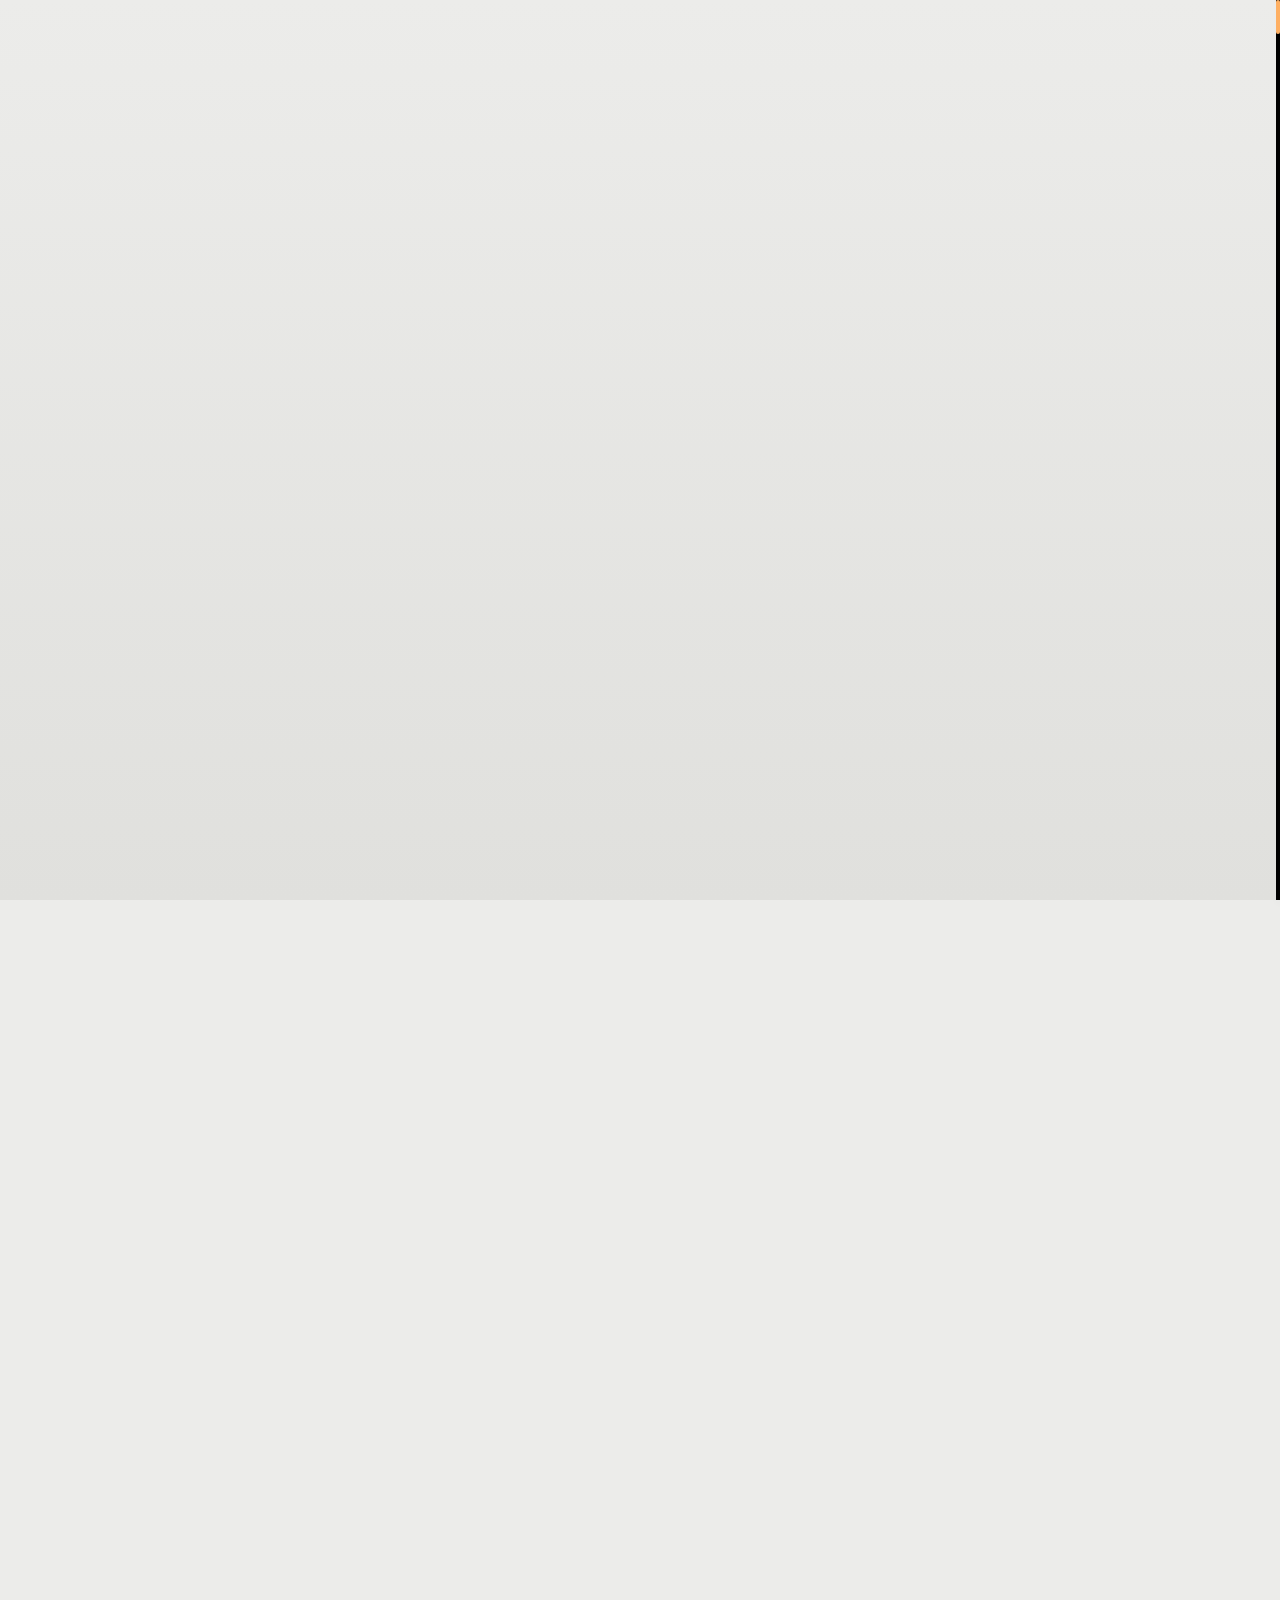
==== contact-frl.html @ 82b8daf8 "Added new template" ====
<!DOCTYPE html>
<html lang="zxx">

<head>

    <meta charset="UTF-8">
    <meta name="viewport" content="width=device-width, initial-scale=1.0">
    <meta http-equiv="X-UA-Compatible" content="ie=edge">

    <!-- grid css -->
    <link rel="stylesheet" href="css/plugins/bootstrap-grid.css">
    <!-- font awesome css -->
    <link rel="stylesheet" href="css/plugins/fontawesome.min.css">
    <!-- swiper css -->
    <link rel="stylesheet" href="css/plugins/swiper.min.css">
    <!-- okai css -->
    <link rel="stylesheet" href="css/style-friendly.css">
    <!-- page title -->
    <title>Pixy</title>

</head>

<body>

    <!-- wrapper -->
    <div id="smooth-wrapper" class="mil-page-wrapper">

        <div id="swup-opm"></div>

        <!-- cursor -->
        <div class="mil-cursor-follower"></div>
        <!-- cursor end -->

        <!-- preloader -->
        <div class="mil-preloader">
            <div class="mil-preloader-animation">
                <div class="mil-pos-abs mil-animation-1">
                    <p class="mil-head1 mil-m1">Pioneering</p>
                    <p class="mil-head1 mil-a2">Creative</p>
                    <p class="mil-head1 mil-m1">Excellence</p>
                </div>
                <div class="mil-pos-abs mil-animation-2">
                    <div class="mil-reveal-frame">
                        <p class="mil-reveal-box"></p>
                        <p class="mil-head1 mil-m1">pixy.com</p>
                    </div>
                </div>
            </div>
        </div>
        <!-- preloader end -->

        <!-- scroll progress -->
        <div class="mil-progress-track">
            <div class="mil-progress"></div>
        </div>
        <!-- scroll progress end -->

        <!-- fixed elements -->
        <div class="mil-fixed">
            <div class="mil-top-panel">
                <div class="mil-left-side mil-type-1 mil-tp-transition" id="swupTpLeft">
                    <a href="#top" class="mil-logo mil-scroll-to" data-no-swup>
                        <i class="far fa-cube"></i>
                        <span>Pixy</span>
                    </a>
                </div>
                <div class="mil-buttons-tp-frame mil-c-gone">
                    <p class="mil-stylized mil-m1 mil-phone"><span class="mil-m2">Phone:</span> +28 (054) 167 xx 77</p>
                    <div class="mil-buttons">
                        <a href="contact-frl.html" class="mil-tp-btn"><i class="fal fa-envelope"></i></a>
                        <div class="mil-tp-btn">
                            <div class="mil-menu-btn"><span></span></div>
                        </div>
                    </div>
                </div>
            </div>

            <div class="mil-menu-frame">
                <div class="mil-menu-window">
                    <div class="mil-menu-section mil-inner-scroll" id="swupMenu">
                        <ul class="mil-main-menu mil-c-gone">
                            <li class="mil-has-children">
                                <a href="#.">Template style</a>
                                <ul>
                                    <li class="mil-current"><a href="home-1.html" target="_blank" data-no-swup>Friendly</a></li>
                                    <li><a href="home-4.html" target="_blank" data-no-swup>Stylish</a></li>
                                </ul>
                            </li>
                            <li class="mil-has-children">
                                <a href="#.">Home type</a>
                                <ul>
                                    <li><a href="home-1.html">Corporate</a></li>
                                    <li><a href="home-2.html">Agency</a></li>
                                    <li><a href="home-3.html">Personal</a></li>
                                </ul>
                            </li>
                            <li class="mil-has-children">
                                <a href="#.">Portfolio</a>
                                <ul>
                                    <li><a href="portfolio-1-frl.html">Grid type 1</a></li>
                                    <li><a href="portfolio-2-frl.html">Grid type 2</a></li>
                                    <li><a href="portfolio-3-frl.html">Grid type 3</a></li>
                                </ul>
                            </li>
                            <li class="mil-has-children">
                                <a href="#.">Pages</a>
                                <ul>
                                    <li><a href="team-frl.html">Team</a></li>
                                    <li class="mil-current"><a href="contact-frl.html">Contact</a></li>
                                    <li><a href="services-frl.html">Services</a></li>
                                    <li><a href="service-frl.html">Service single</a></li>
                                    <li><a href="blog-frl.html">Blog</a></li>
                                    <li><a href="publication-frl.html">Publication</a></li>
                                    <li><a href="404-frl.html">404</a></li>
                                </ul>
                            </li>
                        </ul>
                    </div>
                    <div class="mil-bottom">
                        <div class="mil-blog-section">
                            <div class="mil-jcb mil-aic">
                                <h4 class="mil-head4 mil-mb30">Latest from blog</h4>
                                <div class="mil-sb-nav mil-mb30">
                                    <div class="mil-slider-btn mil-sb-prev mil-c-gone"><i class="fal fa-arrow-left"></i></div>
                                    <div class="mil-slider-btn mil-sb-next mil-c-gone"><i class="fal fa-arrow-right"></i></div>
                                </div>
                            </div>
                            <div class="swiper-container mil-blog-slider-sm">
                                <div class="swiper-wrapper">
                                    <div class="swiper-slide">
                                        <a href="#." class="mil-blog-card-sm mil-c-gone">
                                            <div class="mil-cover">
                                                <div class="mil-hover-frame">
                                                    <img src="img/blog/1.jpg" alt="cover">
                                                </div>
                                            </div>
                                            <div class="mil-text-frame">
                                                <h4 class="mil-head6 mil-max-1row-text">How to Become a Graphic Designer in 10 Simple Steps</h4>
                                            </div>
                                        </a>
                                    </div>
                                    <div class="swiper-slide">
                                        <a href="#." class="mil-blog-card-sm mil-c-gone">
                                            <div class="mil-cover">
                                                <div class="mil-hover-frame">
                                                    <img src="img/blog/2.jpg" alt="cover">
                                                </div>
                                            </div>
                                            <div class="mil-text-frame">
                                                <h4 class="mil-head6 mil-max-1row-text">10 Essential Tools Every Graphic Designer Should Master</h4>
                                            </div>
                                        </a>
                                    </div>
                                    <div class="swiper-slide">
                                        <a href="#." class="mil-blog-card-sm mil-c-gone">
                                            <div class="mil-cover">
                                                <div class="mil-hover-frame">
                                                    <img src="img/blog/3.jpg" alt="cover">
                                                </div>
                                            </div>
                                            <div class="mil-text-frame">
                                                <h4 class="mil-head6 mil-max-1row-text">The Ultimate Guide to UI/UX Design for Beginners</h4>
                                            </div>
                                        </a>
                                    </div>
                                    <div class="swiper-slide">
                                        <a href="#." class="mil-blog-card-sm mil-c-gone">
                                            <div class="mil-cover">
                                                <div class="mil-hover-frame">
                                                    <img src="img/blog/4.jpg" alt="cover">
                                                </div>
                                            </div>
                                            <div class="mil-text-frame">
                                                <h4 class="mil-head6 mil-max-1row-text">How to Create Stunning Visuals with Minimal Effort</h4>
                                            </div>
                                        </a>
                                    </div>
                                </div>
                            </div>
                        </div>
                        <div class="mil-social-section">
                            <ul class="mil-social mil-c-gone">
                                <li><a href="#." target="_blank" data-no-swup><i class="far fa-circle"></i></a></li>
                                <li><a href="#." target="_blank" data-no-swup><i class="far fa-circle"></i></a></li>
                                <li><a href="#." target="_blank" data-no-swup><i class="far fa-circle"></i></a></li>
                                <li><a href="#." target="_blank" data-no-swup><i class="far fa-circle"></i></a></li>
                                <li><a href="#." target="_blank" data-no-swup><i class="far fa-circle"></i></a></li>
                            </ul>
                        </div>
                    </div>
                </div>
            </div>
        </div>
        <!-- fixed elements end -->

        <!-- page transition -->
        <div class="mil-transition-fade" id="swup">
            <div class="mil-transition-frame">

                <!-- content -->
                <div id="smooth-content" class="mil-content">

                    <!-- hero -->
                    <div class="mil-hero-1 mil-sm-hero mil-up" id="top">
                        <div class="container mil-hero-main mil-relative mil-aic">
                            <div class="mil-hero-text mil-scale-img" data-value-1="1.3" data-value-2="0.95">
                                <div class="mil-text-pad"></div>
                                <ul class="mil-breadcrumbs mil-mb60 mil-c-gone">
                                    <li>
                                        <a href="home-1.html">Home</a>
                                    </li>
                                    <li>
                                        <a href="#.">Contact</a>
                                    </li>
                                </ul>
                                <div class="mil-word-frame">
                                    <h1 class="mil-display2 mil-rubber">Get in <span class="mil-a2">touch</span></h1>
                                    <div class="mil-s-4"><img src="img/shapes/4.png" alt="shape"></div>
                                </div>
                            </div>
                            <div class="mil-shapes mil-scale-img" data-value-1=".7" data-value-2="1.11">
                                <div class="mil-s-2"><img src="img/shapes/2.png" alt="shape"></div>
                                <div class="mil-s-3"><img src="img/shapes/3.png" alt="shape"></div>
                            </div>
                        </div>
                    </div>
                    <!-- hero end -->

                    <!-- contact info -->
                    <div class="mil-p-0-100">
                        <div class="container">
                            <div class="row mil-jcc">
                                <div class="col-sm-8 col-lg-4">
                                    <div class="mil-iconbox mil-tac mil-mb60">
                                        <i class="fal fa-mobile mil-mb30 mil-up"></i>
                                        <h4 class="mil-head4 mil-mb30 mil-up">Call</h4>
                                        <p class="mil-stylized mil-m1 mil-mb15 mil-up">Office: +9 (053) XX4 94 82</p>
                                        <p class="mil-stylized mil-m1 mil-up">Support: +9 (053) XX4 94 82</p>
                                    </div>
                                </div>
                                <div class="col-sm-8 col-lg-4">
                                    <div class="mil-iconbox mil-mb60">
                                        <i class="fal fa-comment-alt-edit mil-mb30 mil-up"></i>
                                        <h4 class="mil-head4 mil-mb30 mil-up">Write</h4>
                                        <p class="mil-stylized mil-m1 mil-mb15 mil-up">pixy.inbox@mail.com</p>
                                        <p class="mil-stylized mil-m1 mil-up">pixy.office.inbox@mail.com</p>
                                    </div>
                                </div>
                                <div class="col-sm-8 col-lg-4">
                                    <div class="mil-iconbox mil-tac mil-mb60">
                                        <i class="fal fa-map-marker-alt mil-mb30 mil-up"></i>
                                        <h4 class="mil-head4 mil-mb30 mil-up">visit</h4>
                                        <p class="mil-stylized mil-m1 mil-mb15 mil-up">300 St. Mary's L, Suite 8060,</p>
                                        <p class="mil-stylized mil-m1 mil-up">Houston, TX 77079</p>
                                    </div>
                                </div>
                            </div>
                        </div>
                    </div>
                    <!-- contact info end -->

                    <!-- contact form -->
                    <div class="container">
                        <div class="mil-half-container mil-up">
                            <div class="mil-text-box mil-g-m1 mil-p-160-160">
                                <h2 class="mil-display3 mil-rubber mil-mb60 mil-m4 mil-up">let's <span class="mil-a1">talk</span></h2>
                                <form>
                                    <div class="row mil-aic">
                                        <div class="col-md-6 mil-mb30 mil-up">
                                            <input type="text" placeholder="What's your name">
                                        </div>
                                        <div class="col-md-6 mil-mb30 mil-up">
                                            <input type="text" placeholder="Your Email">
                                        </div>
                                        <div class="col-md-12 mil-mb30 mil-up">
                                            <textarea placeholder="Tell us about our project"></textarea>
                                        </div>
                                        <div class="col-md-6 mil-mb30">
                                            <p class="mil-text-sm mil-up">*We promise not to disclose your personal information to third parties.</p>
                                        </div>
                                        <div class="col-md-6 mil-mb30 mil-768-mb0 mil-jce mil-768-jcc mil-up">
                                            <button class="mil-btn mil-a2 mil-c-gone">Send message</button>
                                        </div>
                                    </div>
                                </form>
                            </div>
                            <div class="mil-image-box mil-c-gone">
                                <div class="mil-image-frame">
                                    <iframe src="https://www.google.com/maps/embed?pb=!1m14!1m8!1m3!1d3102.7402311811165!2d-75.42737961296692!3d38.952762482835475!3m2!1i1024!2i768!4f13.1!3m3!1m2!1s0x89b89965caa2fe11%3A0x3ed51888bcf26530!2s960%20Bay%20Rd%2C%20Milford%2C%20DE%2019963%2C%20USA!5e0!3m2!1sen!2sua!4v1721665112200!5m2!1sen!2sua" width="600" height="450" style="border:0;" allowfullscreen="" loading="lazy" referrerpolicy="no-referrer-when-downgrade"></iframe>
                                    <div class="mil-overlay"></div>
                                </div>
                            </div>
                        </div>
                        <div class="row mil-aic mil-jcb mil-no-g">
                            <div class="col-lg-6">
                                <div class="mil-button-pad mil-a1 mil-jst" style="display: block"></div>
                            </div>
                            <div class="col-lg-6 mil-992-gone">
                                <div class="mil-text-pad">
                                    <p class="mil-text-sm mil-up">By clicking the submit button, you agree to the <br><a href="contact-frl.html" class="mil-text-link mil-a2 mil-c-gone">rules for processing personal data</a>.</p>
                                </div>
                            </div>
                        </div>
                    </div>
                    <!-- contact form end -->

                    <!-- footer -->
                    <footer class="mil-footer mil-p-160-160">
                        <div class="container">
                            <div class="row mil-no-g">
                                <div class="col-lg-6 mil-up">
                                    <a href="portfolio-1-frl.html" class="mil-footer-contact mil-mb90">
                                        <h6 class="mil-footer-link mil-rubber mil-m1">Portfolio</h6>
                                        <span class="mil-stylized-btn mil-c-gone">
                                            <i class="fal fa-arrow-up"></i>
                                            <span>Portfolio</span>
                                        </span>
                                    </a>
                                </div>
                                <div class="col-lg-12">
                                    <div class="mil-footer-menu-frame mil-mb90 mil-up">
                                        <ul class="mil-footer-menu">
                                            <li><a href="#." class="mil-c-gone">Home</a></li>
                                            <li><a href="#." class="mil-c-gone">Services</a></li>
                                            <li><a href="#." class="mil-c-gone">About</a></li>
                                            <li><a href="#." class="mil-c-gone">Portfolio</a></li>
                                            <li><a href="#." class="mil-c-gone">Contact</a></li>
                                        </ul>
                                        <ul class="mil-social mil-c-gone">
                                            <li><a href="#." target="_blank" data-no-swup><i class="far fa-circle"></i></a></li>
                                            <li><a href="#." target="_blank" data-no-swup><i class="far fa-circle"></i></a></li>
                                            <li><a href="#." target="_blank" data-no-swup><i class="far fa-circle"></i></a></li>
                                            <li><a href="#." target="_blank" data-no-swup><i class="far fa-circle"></i></a></li>
                                            <li><a href="#." target="_blank" data-no-swup><i class="far fa-circle"></i></a></li>
                                        </ul>
                                    </div>
                                </div>
                                <div class="col-lg-12">
                                    <div class="mil-footer-bottom mil-up">
                                        <p class="mil-text-sm">©2024. All rights reserved.</p>
                                        <p class="mil-text-sm">Design by: <a href="https://themeforest.net/user/millerdigitaldesign/portfolio" class="mil-text-link mil-a2 mil-c-gone">Nazar Miller</a></p>
                                    </div>
                                </div>
                            </div>

                        </div>
                    </footer>
                    <!-- footer end -->

                </div>
                <!-- content -->

            </div>
        </div>
        <!-- page transition -->

    </div>
    <!-- wrapper end -->

    <!-- swup js -->
    <script src="js/plugins/swup.min.js"></script>
    <!-- gsap js -->
    <script src="js/plugins/gsap.min.js"></script>
    <!-- scroll smoother -->
    <script src="js/plugins/ScrollSmoother.min.js"></script>
    <!-- scroll trigger js -->
    <script src="js/plugins/ScrollTrigger.min.js"></script>
    <!-- scroll to js -->
    <script src="js/plugins/ScrollTo.min.js"></script>
    <!-- swiper js -->
    <script src="js/plugins/swiper.min.js"></script>
    <!-- parallax js -->
    <script src="js/plugins/parallax.js"></script>

    <!-- pixy js -->
    <script src="js/main.js"></script>

</body>

</html>
---- css/style-friendly.css ----
/* -------------------------------------------

Name: 		Pixy (friendly mode)
Version:    1.0
Developer:	Nazar Miller (millerDigitalDesign)
Portfolio:  https://themeforest.net/user/millerdigitaldesign/portfolio?ref=MillerDigitalDesign

p.s. I am available for Freelance hire (UI design, web development). email: miller.themes@gmail.com

------------------------------------------- */
/*--------------------------------------------

1. common
    - main
    - page transitions
    - settings
    - typography
    - cursor
    - scrollbar
    - breadcrumbs
    - buttons
    - social icons
    - form
    - spaces
2. hero
    - hero 1
    - hero 2
    - hero 3
    - hero 4
    - hero 5
    - hero 6
    - circle text
3. components
    - preloader
    - top panel
    - menu window
    - iconbox
    - services
    - counters
    - half container
    - team
    - tapes
    - blog
    - about
    - portfolio
    - reviews
    - partners
    - prices
    - footer

--------------------------------------------*/
/* -------------------------------------------

fonts

------------------------------------------- */
@import url("https://fonts.googleapis.com/css2?family=Anton&family=Outfit:wght@100..900&display=swap");
/* -------------------------------------------

colors

------------------------------------------- */
/* -------------------------------------------

transition

------------------------------------------- */
/* -------------------------------------------

main

------------------------------------------- */
*,
*:before,
*:after {
  -webkit-box-sizing: border-box;
          box-sizing: border-box;
  padding: 0;
  margin: 0;
}

*::-moz-selection {
  color: inherit;
  background-color: transparent;
}

*::selection {
  color: inherit;
  background-color: transparent;
}

*,
*:focus {
  outline: inherit;
}

body {
  font-family: "Outfit", sans-serif;
  color: #808080;
  font-weight: 300;
  font-size: 14px;
  background-color: #ECECEA;
}

.mil-page-wrapper {
  position: relative;
  overflow: hidden;
  height: 100vh;
}

.mil-up {
  opacity: 0;
  -webkit-transform: translateY(40px) scale(1.04);
          transform: translateY(40px) scale(1.04);
}

/* -------------------------------------------

page transitions

------------------------------------------- */
.mil-transition-fade {
  position: relative;
  overflow: hidden;
}
.mil-transition-fade .mil-transition-frame {
  -webkit-transition: 0.4s cubic-bezier(0, 0, 0.3642, 1);
  transition: 0.4s cubic-bezier(0, 0, 0.3642, 1);
  -webkit-filter: blur(0);
          filter: blur(0);
}

html.is-changing .mil-transition-fade {
  -webkit-transition: 0.4s cubic-bezier(0, 0, 0.3642, 1);
  transition: 0.4s cubic-bezier(0, 0, 0.3642, 1);
  opacity: 1;
}

html.is-animating .mil-transition-fade {
  opacity: 0;
}
html.is-animating .mil-transition-fade .mil-transition-frame {
  -webkit-filter: blur(15px);
          filter: blur(15px);
}

html.is-changing .mil-onepage-nav {
  -webkit-transition: 0.4s cubic-bezier(0, 0, 0.3642, 1);
  transition: 0.4s cubic-bezier(0, 0, 0.3642, 1);
  opacity: 1;
}

html.is-animating .mil-onepage-nav {
  opacity: 0;
}

/* -------------------------------------------

settings

------------------------------------------- */
.mil-no-g {
  padding: 0 15px;
}
.mil-no-g * {
  padding: 0;
}

.mil-relative {
  position: relative;
  z-index: 1;
}

.mil-df {
  display: -webkit-box;
  display: -ms-flexbox;
  display: flex;
}

.mil-aic {
  display: -webkit-box;
  display: -ms-flexbox;
  display: flex;
  -webkit-box-align: center;
      -ms-flex-align: center;
          align-items: center;
}

.mil-aie {
  display: -webkit-box;
  display: -ms-flexbox;
  display: flex;
  -webkit-box-align: end;
      -ms-flex-align: end;
          align-items: flex-end;
}

.mil-ais {
  display: -webkit-box;
  display: -ms-flexbox;
  display: flex;
  -webkit-box-align: start;
      -ms-flex-align: start;
          align-items: flex-start;
}

.mil-jcc {
  display: -webkit-box;
  display: -ms-flexbox;
  display: flex;
  -webkit-box-pack: center;
      -ms-flex-pack: center;
          justify-content: center;
}

.mil-jce {
  display: -webkit-box;
  display: -ms-flexbox;
  display: flex;
  -webkit-box-pack: end;
      -ms-flex-pack: end;
          justify-content: flex-end;
}

.mil-jcs {
  display: -webkit-box;
  display: -ms-flexbox;
  display: flex;
  -webkit-box-pack: start;
      -ms-flex-pack: start;
          justify-content: flex-start;
}

.mil-jcb {
  display: -webkit-box;
  display: -ms-flexbox;
  display: flex;
  -webkit-box-pack: justify;
      -ms-flex-pack: justify;
          justify-content: space-between;
}

.mil-tac {
  text-align: center;
}

.mil-tar {
  text-align: right;
}

.mil-tal {
  text-align: left;
}

@media (max-width: 992px) {
  .mil-992-wg * {
    padding: 0 15px;
  }
  .mil-992-aic {
    display: -webkit-box;
    display: -ms-flexbox;
    display: flex;
    -webkit-box-align: center;
        -ms-flex-align: center;
            align-items: center;
  }
  .mil-992-aie {
    display: -webkit-box;
    display: -ms-flexbox;
    display: flex;
    -webkit-box-align: end;
        -ms-flex-align: end;
            align-items: flex-end;
  }
  .mil-992-ais {
    display: -webkit-box;
    display: -ms-flexbox;
    display: flex;
    -webkit-box-align: start;
        -ms-flex-align: start;
            align-items: flex-start;
  }
  .mil-992-jcc {
    display: -webkit-box;
    display: -ms-flexbox;
    display: flex;
    -webkit-box-pack: center;
        -ms-flex-pack: center;
            justify-content: center;
  }
  .mil-992-jce {
    display: -webkit-box;
    display: -ms-flexbox;
    display: flex;
    -webkit-box-pack: end;
        -ms-flex-pack: end;
            justify-content: flex-end;
  }
  .mil-992-jcs {
    display: -webkit-box;
    display: -ms-flexbox;
    display: flex;
    -webkit-box-pack: start;
        -ms-flex-pack: start;
            justify-content: flex-start;
  }
  .mil-992-jcb {
    display: -webkit-box;
    display: -ms-flexbox;
    display: flex;
    -webkit-box-pack: justify;
        -ms-flex-pack: justify;
            justify-content: space-between;
  }
  .mil-992-tac {
    text-align: center;
  }
  .mil-992-tar {
    text-align: right;
  }
  .mil-992-tal {
    text-align: left;
  }
  .mil-992-gone {
    display: none;
  }
}
@media (max-width: 768px) {
  .mil-768-wg * {
    padding: 0 15px;
  }
  .mil-768-aic {
    display: -webkit-box;
    display: -ms-flexbox;
    display: flex;
    -webkit-box-align: center;
        -ms-flex-align: center;
            align-items: center;
  }
  .mil-768-aie {
    display: -webkit-box;
    display: -ms-flexbox;
    display: flex;
    -webkit-box-align: end;
        -ms-flex-align: end;
            align-items: flex-end;
  }
  .mil-768-ais {
    display: -webkit-box;
    display: -ms-flexbox;
    display: flex;
    -webkit-box-align: start;
        -ms-flex-align: start;
            align-items: flex-start;
  }
  .mil-768-jcc {
    display: -webkit-box;
    display: -ms-flexbox;
    display: flex;
    -webkit-box-pack: center;
        -ms-flex-pack: center;
            justify-content: center;
  }
  .mil-768-jce {
    display: -webkit-box;
    display: -ms-flexbox;
    display: flex;
    -webkit-box-pack: end;
        -ms-flex-pack: end;
            justify-content: flex-end;
  }
  .mil-768-jcs {
    display: -webkit-box;
    display: -ms-flexbox;
    display: flex;
    -webkit-box-pack: start;
        -ms-flex-pack: start;
            justify-content: flex-start;
  }
  .mil-768-jcb {
    display: -webkit-box;
    display: -ms-flexbox;
    display: flex;
    -webkit-box-pack: justify;
        -ms-flex-pack: justify;
            justify-content: space-between;
  }
  .mil-768-tac {
    text-align: center;
  }
  .mil-768-tar {
    text-align: right;
  }
  .mil-768-tal {
    text-align: left;
  }
  .mil-768-gone {
    display: none;
  }
}
/* -------------------------------------------

typography

------------------------------------------- */
h1,
h2,
h3,
h4,
h5,
h6,
.mil-h1,
.mil-h2,
.mil-h3,
.mil-h4,
.mil-h5,
.mil-h6 {
  font-family: "Anton", sans-serif;
  color: #353639;
  font-weight: 100;
  line-height: normal;
  text-transform: uppercase;
  color: #353639;
  letter-spacing: -2%;
}

b {
  font-weight: 100;
}

a {
  text-decoration: none;
  color: inherit;
}

.mil-text-link {
  position: relative;
}
.mil-text-link:before {
  content: "";
  width: 0;
  height: 1px;
  background-color: #353639;
  position: absolute;
  bottom: -1px;
  -webkit-transition: 0.2s cubic-bezier(0, 0, 0.3642, 1);
  transition: 0.2s cubic-bezier(0, 0, 0.3642, 1);
}
.mil-text-link.mil-a1:before {
  background-color: #FEAF62;
}
.mil-text-link.mil-a2 {
  color: #37CC8D;
}
.mil-text-link.mil-a2:before {
  background-color: #37CC8D;
}
.mil-text-link:hover:before {
  width: 100%;
}

.mil-arrow-link {
  position: relative;
}
.mil-arrow-link:after {
  display: inline-block;
  margin-left: 10px;
  font-family: "Font Awesome 5 Pro";
  font-weight: 500;
  content: "\f061";
  font-size: 12px;
  -webkit-transition: 0.2s cubic-bezier(0, 0, 0.3642, 1);
  transition: 0.2s cubic-bezier(0, 0, 0.3642, 1);
}
.mil-arrow-link.mil-a1:after {
  color: #FEAF62;
}
.mil-arrow-link.mil-a2 {
  color: #37CC8D;
}
.mil-arrow-link.mil-a2:after {
  olor: #37CC8D;
}
.mil-arrow-link:hover:after {
  -webkit-transform: translateX(5px);
          transform: translateX(5px);
}

.mil-text-xl {
  font-size: 24px;
  line-height: 160%;
}

.mil-text-lg {
  font-size: 18px;
  line-height: 160%;
}

.mil-text-md {
  font-size: 16px;
  line-height: 160%;
}

.mil-text-sm {
  font-size: 14px;
  line-height: 160%;
}

.mil-text-xs {
  font-size: 12px;
  line-height: 160%;
}

.mil-display1 {
  font-size: calc(1rem + 8.5vw);
  line-height: 100%;
}
@media (min-width: 1920px) {
  .mil-display1 {
    font-size: calc(1rem + 6.5vw);
  }
}
@media (max-width: 1200px) {
  .mil-display1 {
    font-size: calc(1rem + 9.5vw);
  }
}
@media (max-width: 992px) {
  .mil-display1 {
    font-size: calc(1rem + 12.5vw);
  }
}
@media (max-width: 768px) {
  .mil-display1 {
    font-size: calc(1rem + 14.5vw);
  }
}

.mil-display2 {
  font-size: calc(1rem + 6vw);
  line-height: 100%;
}
@media (min-width: 1920px) {
  .mil-display2 {
    font-size: calc(1rem + 5vw);
  }
}
@media (max-width: 1200px) {
  .mil-display2 {
    font-size: calc(1rem + 7vw);
  }
}
@media (max-width: 992px) {
  .mil-display2 {
    font-size: calc(1rem + 8vw);
  }
}
@media (max-width: 768px) {
  .mil-display2 {
    font-size: calc(1rem + 9vw);
  }
}

.mil-display3 {
  font-size: calc(1rem + 3.3vw);
  line-height: 100%;
}
@media (min-width: 1920px) {
  .mil-display3 {
    font-size: calc(1rem + 2.8vw);
  }
}
@media (max-width: 1200px) {
  .mil-display3 {
    font-size: calc(1rem + 4.3vw);
  }
}
@media (max-width: 992px) {
  .mil-display3 {
    font-size: calc(1rem + 5.3vw);
  }
}
@media (max-width: 768px) {
  .mil-display3 {
    font-size: calc(1rem + 6.3vw);
  }
}

.mil-display4 {
  font-size: calc(1rem + 4.3vw);
  line-height: 100%;
}
@media (min-width: 1920px) {
  .mil-display4 {
    font-size: calc(1rem + 3.3vw);
  }
}
@media (max-width: 1200px) {
  .mil-display4 {
    font-size: calc(1rem + 6vw);
  }
}
@media (max-width: 992px) {
  .mil-display4 {
    font-size: calc(1rem + 7vw);
  }
}
@media (max-width: 768px) {
  .mil-display4 {
    font-size: calc(1rem + 8vw);
  }
}

.mil-head1 {
  font-size: 56px;
  line-height: 120%;
}
@media (max-width: 768px) {
  .mil-head1 {
    font-size: 42px;
  }
}

.mil-head2 {
  font-size: 42px;
  line-height: 120%;
}

.mil-head3 {
  font-size: 32px;
  line-height: 120%;
}

.mil-head4 {
  font-size: 24px;
  line-height: 120%;
}

.mil-head5 {
  font-size: 18px;
  line-height: 120%;
}

.mil-head6 {
  font-size: 16px;
  line-height: 120%;
}

.mil-bold {
  font-weight: 600;
}

.mil-stylized {
  text-transform: uppercase;
  line-height: 100%;
  font-size: 12px;
  font-weight: 600;
  letter-spacing: 1px;
}
.mil-stylized .mil-text-link {
  position: relative;
}
.mil-stylized .mil-text-link:before {
  height: 1.5px;
}

.mil-m1 {
  color: #353639;
}

.mil-m2 {
  color: #808080;
}

.mil-m3 {
  color: #D8D8D8;
}

.mil-m4 {
  color: #ECECEA;
}

.mil-a1 {
  color: #FEAF62;
}

.mil-a2 {
  color: #37CC8D;
}

.mil-m1-bg {
  background-color: #353639;
}

.mil-m2-bg {
  background-color: #808080;
}

.mil-m3-bg {
  background-color: #D8D8D8;
}

.mil-m4-bg {
  background-color: #ECECEA;
}

.mil-a1-bg {
  background-color: #FEAF62;
}

.mil-a2-bg {
  background-color: #37CC8D;
}

.mil-deco-text {
  border-left: solid 4px #FEAF62;
  padding-left: 30px;
}
@media (max-width: 992px) {
  .mil-deco-text {
    padding-left: 0;
    border-left: none;
  }
}

.mil-shortened {
  width: 80%;
}
@media (max-width: 992px) {
  .mil-shortened {
    width: 100%;
  }
}

.mil-max-1row-text {
  overflow: hidden;
  text-overflow: ellipsis;
  display: -webkit-box;
  -webkit-line-clamp: 1;
  line-clamp: 1;
  -webkit-box-orient: vertical;
}

.mil-max-2row-text {
  overflow: hidden;
  text-overflow: ellipsis;
  display: -webkit-box;
  -webkit-line-clamp: 2;
  line-clamp: 2;
  -webkit-box-orient: vertical;
}

.mil-max-3row-text {
  overflow: hidden;
  text-overflow: ellipsis;
  display: -webkit-box;
  -webkit-line-clamp: 3;
  line-clamp: 3;
  -webkit-box-orient: vertical;
}

.mil-rubber {
  white-space: pre-wrap;
}

.mil-letter-span {
  display: inline-block;
  cursor: default;
}

.mil-word-span {
  display: inline-block;
}

/* -------------------------------------------

cursor

------------------------------------------- */
.mil-cursor-follower {
  margin-top: -1.4%;
  margin-left: -0.9%;
  -webkit-transform: scale(1);
          transform: scale(1);
  display: -webkit-box;
  display: -ms-flexbox;
  display: flex;
  -webkit-box-align: center;
      -ms-flex-align: center;
          align-items: center;
  -webkit-box-pack: center;
      -ms-flex-pack: center;
          justify-content: center;
  position: absolute;
  background-color: rgba(53, 54, 57, 0.1);
  width: 30px;
  height: 30px;
  border-radius: 100%;
  -webkit-user-select: none;
     -moz-user-select: none;
      -ms-user-select: none;
          user-select: none;
  pointer-events: none;
  z-index: 9999999;
  -webkit-transition: background-color 0.4s cubic-bezier(0, 0, 0.3642, 1), -webkit-transform 0.4s cubic-bezier(0.75, -1, 0.3, 2.33);
  transition: background-color 0.4s cubic-bezier(0, 0, 0.3642, 1), -webkit-transform 0.4s cubic-bezier(0.75, -1, 0.3, 2.33);
  transition: transform 0.4s cubic-bezier(0.75, -1, 0.3, 2.33), background-color 0.4s cubic-bezier(0, 0, 0.3642, 1);
  transition: transform 0.4s cubic-bezier(0.75, -1, 0.3, 2.33), background-color 0.4s cubic-bezier(0, 0, 0.3642, 1), -webkit-transform 0.4s cubic-bezier(0.75, -1, 0.3, 2.33);
}
.mil-cursor-follower:after {
  min-height: 7px;
  min-width: 50px;
  text-align: center;
  border-radius: 10px;
  position: absolute;
  opacity: 0;
  -webkit-transform: scale(0);
          transform: scale(0);
  text-transform: uppercase;
  font-size: 12px;
  font-weight: 600;
  letter-spacing: 2px;
  color: #353639;
  -webkit-transition: 0.2s cubic-bezier(0, 0, 0.3642, 1);
  transition: 0.2s cubic-bezier(0, 0, 0.3642, 1);
  -webkit-transition-delay: 0s;
          transition-delay: 0s;
}
.mil-cursor-follower.mil-light-active, .mil-cursor-follower.mil-dark-active, .mil-cursor-follower.mil-gone-active, .mil-cursor-follower.mil-view-active, .mil-cursor-follower.mil-next-active, .mil-cursor-follower.mil-read-active, .mil-cursor-follower.mil-swipe-active {
  background-color: #FEAF62;
  -webkit-transform: scale(3);
          transform: scale(3);
  -webkit-filter: drop-shadow(0px 2px 20px rgba(0, 0, 0, 0.15));
          filter: drop-shadow(0px 2px 20px rgba(0, 0, 0, 0.15));
}
.mil-cursor-follower.mil-light-active:after, .mil-cursor-follower.mil-dark-active:after, .mil-cursor-follower.mil-gone-active:after, .mil-cursor-follower.mil-view-active:after, .mil-cursor-follower.mil-next-active:after, .mil-cursor-follower.mil-read-active:after, .mil-cursor-follower.mil-swipe-active:after {
  -webkit-transition-delay: 0.2s;
          transition-delay: 0.2s;
  opacity: 1;
  -webkit-transform: scale(0.33);
          transform: scale(0.33);
}
.mil-cursor-follower.mil-light-active {
  background-color: #ECECEA;
}
.mil-cursor-follower.mil-light-active:after {
  color: #353639;
}
.mil-cursor-follower.mil-dark-active {
  background-color: #353639;
}
.mil-cursor-follower.mil-dark-active:after {
  color: #ECECEA;
}
.mil-cursor-follower.mil-gone-active {
  background-color: rgba(236, 236, 234, 0.1);
  -webkit-transform: scale(0);
          transform: scale(0);
}
.mil-cursor-follower.mil-gone-active:after {
  content: ".";
}
.mil-cursor-follower.mil-next-active:after {
  content: "next";
}
.mil-cursor-follower.mil-view-active:after {
  content: "view";
}
.mil-cursor-follower.mil-read-active:after {
  content: "read";
}
.mil-cursor-follower.mil-swipe-active:after {
  font-family: "Font Awesome 5 Pro";
  font-weight: 100;
  content: "\f07e";
  font-size: 34px;
}
@media (max-width: 768px) {
  .mil-cursor-follower {
    display: none;
  }
}

.mil-c-swipe {
  cursor: -webkit-grab;
  cursor: grab;
}

/* -------------------------------------------

scrollbar

------------------------------------------- */
::-webkit-scrollbar {
  display: none;
}

.mil-progress-track {
  position: fixed;
  z-index: 999999999999;
  top: 0;
  right: 0;
  height: 100%;
  width: 4px;
  background-color: #000;
}
.mil-progress-track .mil-progress {
  background-color: #FEAF62;
  height: 0;
  width: 4px;
  border-radius: 4px;
  -webkit-transition: 0.4s cubic-bezier(0, 0, 0.3642, 1);
  transition: 0.4s cubic-bezier(0, 0, 0.3642, 1);
}
@media screen and (max-width: 768px) {
  .mil-progress-track {
    display: none;
  }
}

.mil-inner-scroll::-webkit-scrollbar {
  width: 20px;
  display: block;
  padding-right: 10px;
}
.mil-inner-scroll::-webkit-scrollbar-track {
  background: transparent;
}
.mil-inner-scroll::-webkit-scrollbar-thumb {
  background: #37CC8D;
  border: solid 8px #ECECEA;
  border-radius: 15px;
}

/* -------------------------------------------

breadcrumbs

------------------------------------------- */
.mil-breadcrumbs {
  display: -webkit-box;
  display: -ms-flexbox;
  display: flex;
  -webkit-box-align: center;
      -ms-flex-align: center;
          align-items: center;
  -webkit-box-pack: center;
      -ms-flex-pack: center;
          justify-content: center;
}
.mil-breadcrumbs li {
  list-style-type: none;
}
.mil-breadcrumbs li:after {
  content: "/";
  margin: 0 15px;
}
.mil-breadcrumbs li a {
  width: 100%;
  text-transform: uppercase;
  line-height: 100%;
  font-size: 12px;
  font-weight: 600;
  letter-spacing: 1px;
  color: #808080;
}
.mil-breadcrumbs li a:hover {
  color: #353639;
}
.mil-breadcrumbs li:last-child {
  margin-right: 0;
  cursor: not-allowed;
}
.mil-breadcrumbs li:last-child:after {
  display: none;
}
.mil-breadcrumbs li:last-child a {
  color: #37CC8D;
  pointer-events: none;
}

/* -------------------------------------------

buttons

------------------------------------------- */
.mil-btn {
  position: relative;
  border: none;
  cursor: pointer;
  border-radius: 70px;
  padding: 0 50px;
  height: 70px;
  font-family: "Outfit", sans-serif;
  background-color: #ECECEA;
  color: #ECECEA;
  text-transform: uppercase;
  line-height: 100%;
  font-size: 12px;
  font-weight: 600;
  letter-spacing: 1px;
  color: #353639;
  text-decoration: none;
  display: -webkit-inline-box;
  display: -ms-inline-flexbox;
  display: inline-flex;
  -webkit-box-align: center;
      -ms-flex-align: center;
          align-items: center;
  white-space: nowrap;
  -webkit-transition: 0.4s cubic-bezier(0, 0, 0.3642, 1);
  transition: 0.4s cubic-bezier(0, 0, 0.3642, 1);
}
.mil-btn.mil-btn-border {
  background-color: transparent;
  -webkit-box-shadow: 0 0 0 2px #353639;
          box-shadow: 0 0 0 2px #353639;
  color: #353639;
}
.mil-btn.mil-a1 {
  background-color: #FEAF62;
}
.mil-btn.mil-a1.mil-btn-border {
  background-color: transparent;
  -webkit-box-shadow: 0 0 0 2px #FEAF62;
          box-shadow: 0 0 0 2px #FEAF62;
  color: #FEAF62;
}
.mil-btn.mil-a2 {
  background-color: #37CC8D;
}
.mil-btn.mil-a2.mil-btn-border {
  background-color: transparent;
  -webkit-box-shadow: 0 0 0 2px #37CC8D;
          box-shadow: 0 0 0 2px #37CC8D;
  color: #37CC8D;
}
.mil-btn.mil-m1 {
  background-color: #353639;
}
.mil-btn.mil-m1.mil-btn-border {
  background-color: transparent;
  -webkit-box-shadow: 0 0 0 2px #353639;
          box-shadow: 0 0 0 2px #353639;
  color: #353639;
}
.mil-btn.mil-m4 {
  background-color: #ECECEA;
}
.mil-btn.mil-m4.mil-btn-border {
  background-color: transparent;
  -webkit-box-shadow: 0 0 0 2px #ECECEA;
          box-shadow: 0 0 0 2px #ECECEA;
  color: #ECECEA;
}
.mil-btn:hover {
  -webkit-transform: scale(1.03);
          transform: scale(1.03);
  -webkit-filter: brightness(110%);
          filter: brightness(110%);
}
.mil-btn:hover i {
  margin-left: 15px;
}
@media (max-width: 768px) {
  .mil-btn {
    height: 60px;
    padding: 0 40px;
  }
}

.mil-stylized-btn {
  padding: 20px 0;
  width: 120px;
  height: 120px;
  display: block;
  background-color: #D8D8D8;
  display: -webkit-box;
  display: -ms-flexbox;
  display: flex;
  -webkit-box-orient: vertical;
  -webkit-box-direction: normal;
      -ms-flex-direction: column;
          flex-direction: column;
  -webkit-box-pack: justify;
      -ms-flex-pack: justify;
          justify-content: space-between;
  -webkit-box-align: end;
      -ms-flex-align: end;
          align-items: flex-end;
  -webkit-transition: 0.4s cubic-bezier(0, 0, 0.3642, 1);
  transition: 0.4s cubic-bezier(0, 0, 0.3642, 1);
}
.mil-stylized-btn i {
  margin-right: 20px;
  font-size: 34px;
  -webkit-transform: rotate(45deg);
          transform: rotate(45deg);
  color: #353639;
  -webkit-transition: 0.4s cubic-bezier(0, 0, 0.3642, 1);
  transition: 0.4s cubic-bezier(0, 0, 0.3642, 1);
}
.mil-stylized-btn.mil-a1 {
  background-color: #FEAF62;
}
.mil-stylized-btn.mil-a2 {
  background-color: #37CC8D;
}
.mil-stylized-btn span {
  padding: 0 20px;
  width: 100%;
  text-transform: uppercase;
  line-height: 100%;
  font-size: 12px;
  font-weight: 600;
  letter-spacing: 1px;
  color: #353639;
}
.mil-stylized-btn:hover i {
  -webkit-transform: rotate(90deg);
          transform: rotate(90deg);
}

/* -------------------------------------------

social icons

------------------------------------------- */
.mil-social {
  display: -webkit-box;
  display: -ms-flexbox;
  display: flex;
}
.mil-social li {
  list-style-type: none;
  margin-right: 20px;
}
.mil-social li:last-child {
  margin-right: 0;
}
.mil-social li a {
  display: block;
  font-size: 16px;
  -webkit-transition: 0.2s cubic-bezier(0, 0, 0.3642, 1);
  transition: 0.2s cubic-bezier(0, 0, 0.3642, 1);
}
.mil-social li a:hover {
  color: #37CC8D !important;
}
.mil-social.mil-m1 li a {
  color: #353639;
}

/* -------------------------------------------

form

------------------------------------------- */
form {
  position: relative;
}
form input {
  background-color: transparent;
  border: none;
  border-bottom: solid 1px #808080;
  width: 100%;
  padding: 0 30px;
  height: 70px;
  font-family: "Outfit", sans-serif;
  text-transform: uppercase;
  line-height: 100%;
  font-size: 12px;
  font-weight: 600;
  letter-spacing: 1px;
  color: #ECECEA;
  -webkit-transition: 0.4s cubic-bezier(0, 0, 0.3642, 1);
  transition: 0.4s cubic-bezier(0, 0, 0.3642, 1);
}
form input:hover, form input:focus {
  border-color: #FEAF62;
}
form textarea {
  padding: 20px 30px;
  width: 100%;
  height: 200px;
  background-color: transparent;
  border: none;
  border-bottom: solid 1px #808080;
  font-family: "Outfit", sans-serif;
  text-transform: uppercase;
  line-height: 100%;
  font-size: 12px;
  font-weight: 600;
  letter-spacing: 1px;
  color: #ECECEA;
  -webkit-transition: 0.4s cubic-bezier(0, 0, 0.3642, 1);
  transition: 0.4s cubic-bezier(0, 0, 0.3642, 1);
}
form textarea:hover, form textarea:focus {
  border-color: #FEAF62;
}
form.mil-stl input, form.mil-stl textarea {
  color: #353639;
}

/* -------------------------------------------

spaces

------------------------------------------- */
.mil-mb10 {
  margin-bottom: 10px;
}

.mil-mb15 {
  margin-bottom: 15px;
}

.mil-mb20 {
  margin-bottom: 20px;
}

.mil-mb30 {
  margin-bottom: 30px;
}

.mil-mb40 {
  margin-bottom: 40px;
}

.mil-mb50 {
  margin-bottom: 50px;
}

.mil-mb60 {
  margin-bottom: 60px;
}

.mil-mb90 {
  margin-bottom: 90px;
}

.mil-mb130 {
  margin-bottom: 130px;
}

.mil-mb160 {
  margin-bottom: 160px;
}

.mil-p-160-160 {
  padding-top: 160px;
  padding-bottom: 160px;
}

.mil-p-160-130 {
  padding-top: 160px;
  padding-bottom: 130px;
}

.mil-p-0-130 {
  padding-bottom: 130px;
}

.mil-p-160-100 {
  padding-top: 160px;
  padding-bottom: 100px;
}

.mil-p-160-145 {
  padding-top: 160px;
  padding-bottom: 145px;
}

.mil-p-0-145 {
  padding-bottom: 145px;
}

.mil-p-0-40 {
  padding-bottom: 40px;
}

.mil-p-160-0 {
  padding-top: 160px;
}

.mil-p-0-160 {
  padding-bottom: 160px;
}

.mil-p-0-100 {
  padding-bottom: 100px;
}

@media screen and (max-width: 768px) {
  .mil-mb130 {
    margin-bottom: 90px;
  }
  .mil-mb160 {
    margin-bottom: 120px;
  }
  .mil-p-160-160 {
    padding-top: 120px;
    padding-bottom: 120px;
  }
  .mil-p-160-130 {
    padding-top: 120px;
    padding-bottom: 90px;
  }
  .mil-p-0-130 {
    padding-bottom: 90px;
  }
  .mil-p-160-100 {
    padding-top: 120px;
    padding-bottom: 60px;
  }
  .mil-p-160-145 {
    padding-top: 120px;
    padding-bottom: 105px;
  }
  .mil-p-0-145 {
    padding-bottom: 105px;
  }
  .mil-p-0-40 {
    padding-bottom: 0;
  }
  .mil-p-160-0 {
    padding-top: 120px;
  }
  .mil-p-0-160 {
    padding-bottom: 120px;
  }
  .mil-p-0-100 {
    padding-bottom: 60px;
  }
  .mil-768-mb-15 {
    margin-bottom: 15px;
  }
  .mil-768-mb0 {
    margin-bottom: 0;
  }
  .mil-768-mb60 {
    margin-bottom: 60px;
  }
  .mil-768-p-160-145 {
    padding-top: 120px;
    padding-bottom: 105px;
  }
  br {
    display: none;
  }
}
/* -------------------------------------------

hero 1

------------------------------------------- */
.mil-hero-1 {
  width: 100%;
  position: relative;
  overflow: hidden;
}
.mil-hero-1 .mil-hero-main {
  height: 100vh;
}
.mil-hero-1 .mil-hero-main .mil-hero-text {
  width: 100%;
  display: -webkit-box;
  display: -ms-flexbox;
  display: flex;
  -webkit-box-orient: vertical;
  -webkit-box-direction: normal;
      -ms-flex-direction: column;
          flex-direction: column;
  -webkit-box-pack: center;
      -ms-flex-pack: center;
          justify-content: center;
  -webkit-box-align: center;
      -ms-flex-align: center;
          align-items: center;
  text-align: center;
  padding-bottom: 30px;
}
.mil-hero-1 .mil-hero-main .mil-hero-text .mil-text-pad {
  background-color: white;
  width: 40vw;
  height: 40vw;
  position: absolute;
  top: calc(50% - 20vw);
  left: calc(50% - 20vw);
  border-radius: 50%;
  -webkit-filter: blur(50px);
          filter: blur(50px);
  opacity: 0.3;
  z-index: -1;
}
.mil-hero-1 .mil-hero-main .mil-hero-text i {
  color: #353639;
  font-size: 28px;
}
.mil-hero-1 .mil-hero-main .mil-hero-text .mil-word-frame {
  position: relative;
}
.mil-hero-1 .mil-hero-main .mil-hero-text .mil-word-frame .mil-s-4, .mil-hero-1 .mil-hero-main .mil-hero-text .mil-word-frame .mil-s-5 {
  position: absolute;
}
.mil-hero-1 .mil-hero-main .mil-hero-text .mil-word-frame .mil-s-4 img, .mil-hero-1 .mil-hero-main .mil-hero-text .mil-word-frame .mil-s-5 img {
  width: 100%;
}
.mil-hero-1 .mil-hero-main .mil-hero-text .mil-word-frame .mil-s-4 {
  top: -35%;
  left: -18%;
  width: 25%;
  -webkit-animation: levitate-sm 4s ease-in-out infinite;
          animation: levitate-sm 4s ease-in-out infinite;
  -webkit-animation-delay: 0.8s;
          animation-delay: 0.8s;
}
.mil-hero-1 .mil-hero-main .mil-hero-text .mil-word-frame .mil-s-4 img {
  -webkit-transform: rotate(-90deg);
          transform: rotate(-90deg);
}
.mil-hero-1 .mil-hero-main .mil-hero-text .mil-word-frame .mil-s-5 {
  bottom: 30%;
  right: -16%;
  width: 30%;
  -webkit-animation: levitate-sm 3s ease-in-out infinite;
          animation: levitate-sm 3s ease-in-out infinite;
  -webkit-animation-delay: 0.4s;
          animation-delay: 0.4s;
}
.mil-hero-1 .mil-shapes {
  pointer-events: none;
  position: absolute;
  top: 0;
  left: 0;
  width: 100%;
  height: 100%;
}
.mil-hero-1 .mil-shapes .mil-s-1, .mil-hero-1 .mil-shapes .mil-s-2, .mil-hero-1 .mil-shapes .mil-s-3 {
  position: absolute;
  width: 200px;
}
.mil-hero-1 .mil-shapes .mil-s-1 img, .mil-hero-1 .mil-shapes .mil-s-2 img, .mil-hero-1 .mil-shapes .mil-s-3 img {
  width: 100%;
}
.mil-hero-1 .mil-shapes .mil-s-1 {
  bottom: -7vw;
  left: -25vw;
  width: 40vw;
  -webkit-animation: levitate-lg 4s ease-in-out infinite;
          animation: levitate-lg 4s ease-in-out infinite;
  -webkit-animation-delay: 1s;
          animation-delay: 1s;
}
.mil-hero-1 .mil-shapes .mil-s-2 {
  top: -27vw;
  left: -42vw;
  width: 50vw;
  -webkit-animation: levitate-lg 4s ease-in-out infinite;
          animation: levitate-lg 4s ease-in-out infinite;
  -webkit-animation-delay: 0.2s;
          animation-delay: 0.2s;
}
.mil-hero-1 .mil-shapes .mil-s-2 img {
  -webkit-transform: rotate(-70deg);
          transform: rotate(-70deg);
}
.mil-hero-1 .mil-shapes .mil-s-3 {
  bottom: 0;
  right: -32vw;
  width: 40vw;
  -webkit-animation: levitate-lg 4s ease-in-out infinite;
          animation: levitate-lg 4s ease-in-out infinite;
  -webkit-animation-delay: 0.6s;
          animation-delay: 0.6s;
}
.mil-hero-1 .mil-hero-img-frame {
  position: relative;
}
.mil-hero-1 .mil-hero-img-frame .mil-circle-text-frame {
  position: absolute;
  top: -95px;
  right: 15%;
  z-index: 2;
  background-color: #FEAF62;
  width: 190px;
  height: 190px;
  border-radius: 50%;
}
.mil-hero-1 .mil-hero-img-frame .mil-hero-img {
  position: relative;
  overflow: hidden;
  padding-bottom: 35%;
}
.mil-hero-1 .mil-hero-img-frame .mil-hero-img img {
  width: 100%;
  height: 100%;
  position: absolute;
  top: 0;
  left: 0;
  -o-object-fit: cover;
     object-fit: cover;
  -o-object-position: top;
     object-position: top;
}
.mil-hero-1.mil-sm-hero {
  overflow: visible;
}
.mil-hero-1.mil-sm-hero .mil-hero-main {
  height: 50vh;
}
.mil-hero-1.mil-sm-hero .mil-hero-main .mil-hero-text .mil-word-frame .mil-s-4 {
  width: 20%;
  left: -15%;
  top: -55%;
}
.mil-hero-1.mil-sm-hero.mil-stl {
  position: relative;
  padding-top: 100px;
}
.mil-hero-1.mil-sm-hero.mil-stl .mil-overlay {
  height: 40vh;
  position: absolute;
  top: 0;
  left: 0;
  width: 100%;
  background: -webkit-gradient(linear, left bottom, left top, from(rgba(236, 236, 234, 0)), color-stop(80%, #d8d8d8));
  background: linear-gradient(0deg, rgba(236, 236, 234, 0) 0%, #d8d8d8 80%);
}
.mil-hero-1.mil-sm-hero.mil-stl .mil-hero-text .mil-text-pad {
  background-color: white;
}
@media (max-width: 992px) {
  .mil-hero-1 .mil-hero-img-frame .mil-hero-img {
    height: 30vw;
    padding-bottom: 0;
  }
}
@media (max-width: 768px) {
  .mil-hero-1 .mil-hero-main {
    height: 100vh;
    padding: 120px 0;
  }
  .mil-hero-1 .mil-hero-main .mil-hero-text {
    padding-bottom: 0;
  }
  .mil-hero-1 .mil-shapes .mil-s-1 {
    bottom: 0;
    left: -15vw;
    width: 40vw;
  }
  .mil-hero-1 .mil-shapes .mil-s-2 {
    top: -15vw;
    left: -30vw;
    width: 50vw;
  }
  .mil-hero-1 .mil-shapes .mil-s-3 {
    top: -15vw;
    right: -25vw;
    width: 50vw;
  }
  .mil-hero-1.mil-sm-hero {
    overflow: visible;
  }
  .mil-hero-1.mil-sm-hero .mil-hero-main {
    height: auto;
    padding: 220px 0 120px;
  }
  .mil-hero-1.mil-sm-hero .mil-hero-main .mil-hero-text {
    padding: 0;
  }
  .mil-hero-1.mil-sm-hero.mil-stl {
    padding-top: 0;
  }
}
@media (max-width: 500px) {
  .mil-hero-1 .mil-hero-main {
    height: 100vh;
  }
  .mil-hero-1 .mil-hero-main .mil-hero-text {
    padding-top: 40px;
  }
  .mil-hero-1 .mil-shapes .mil-s-2 {
    top: -2vw;
    left: -20vw;
  }
  .mil-hero-1 .mil-shapes .mil-s-3 {
    top: -2vw;
  }
  .mil-hero-1 .mil-hero-img-frame .mil-hero-img {
    height: 50vw;
    padding-bottom: 0;
  }
}
@media (min-width: 1920px) {
  .mil-hero-1 .mil-shapes .mil-s-1 {
    bottom: -7vw;
    left: -40vw;
    width: 40vw;
  }
  .mil-hero-1 .mil-shapes .mil-s-2 {
    top: -27vw;
    left: -50vw;
    width: 50vw;
  }
  .mil-hero-1 .mil-shapes .mil-s-3 {
    bottom: 0;
    right: -50vw;
    width: 50vw;
  }
}
@media (max-height: 800px) {
  .mil-hero-1 .mil-hero-main {
    height: auto;
  }
}

@-webkit-keyframes levitate-lg {
  0% {
    -webkit-transform: translateY(0) scale(1);
            transform: translateY(0) scale(1);
  }
  50% {
    -webkit-transform: translateY(30px) scale(1.01);
            transform: translateY(30px) scale(1.01);
  }
  100% {
    -webkit-transform: translateY(0) scale(1);
            transform: translateY(0) scale(1);
  }
}

@keyframes levitate-lg {
  0% {
    -webkit-transform: translateY(0) scale(1);
            transform: translateY(0) scale(1);
  }
  50% {
    -webkit-transform: translateY(30px) scale(1.01);
            transform: translateY(30px) scale(1.01);
  }
  100% {
    -webkit-transform: translateY(0) scale(1);
            transform: translateY(0) scale(1);
  }
}
@-webkit-keyframes levitate-sm {
  0% {
    -webkit-transform: translateY(0) scale(1);
            transform: translateY(0) scale(1);
  }
  50% {
    -webkit-transform: translateY(10px) scale(1.01);
            transform: translateY(10px) scale(1.01);
  }
  100% {
    -webkit-transform: translateY(0) scale(1);
            transform: translateY(0) scale(1);
  }
}
@keyframes levitate-sm {
  0% {
    -webkit-transform: translateY(0) scale(1);
            transform: translateY(0) scale(1);
  }
  50% {
    -webkit-transform: translateY(10px) scale(1.01);
            transform: translateY(10px) scale(1.01);
  }
  100% {
    -webkit-transform: translateY(0) scale(1);
            transform: translateY(0) scale(1);
  }
}
/* -------------------------------------------

hero 2

------------------------------------------- */
.mil-hero-2 {
  width: 100%;
  position: relative;
  overflow: hidden;
}
.mil-hero-2 .mil-hero-main {
  position: relative;
}
.mil-hero-2 .mil-hero-main .mil-hero-fix {
  height: 120px;
}
.mil-hero-2 .mil-hero-main .mil-hero-text {
  width: 100%;
}
.mil-hero-2 .mil-hero-main .mil-hero-text .mil-word-frame {
  position: relative;
}
.mil-hero-2 .mil-hero-main .mil-hero-text .mil-word-frame:before {
  position: absolute;
  z-index: -1;
  bottom: 0;
  left: -100%;
  display: block;
  content: "";
  width: 100vw;
  height: 50vh;
  background-color: #FEAF62;
}
.mil-hero-2 .mil-hero-main .mil-circle-text-frame {
  position: absolute;
  bottom: 25px;
  left: 0;
  z-index: 2;
  background-color: transparent;
  width: 190px;
  height: 190px;
  border-radius: 50%;
}
.mil-hero-2 .mil-hero-main .mil-circle-text-frame .mil-circle-text .mil-arrow {
  background-color: #37CC8D;
}
.mil-hero-2 .mil-hero-main .mil-circle-text-frame .mil-circle-text .mil-arrow i {
  color: #353639;
}
.mil-hero-2 .mil-hero-main .mil-hero-social {
  position: relative;
  -webkit-transform: translateX(30px);
          transform: translateX(30px);
  height: 120px;
  width: auto;
  background-color: #37CC8D;
  display: -webkit-box;
  display: -ms-flexbox;
  display: flex;
  -webkit-box-align: center;
      -ms-flex-align: center;
          align-items: center;
  -ms-flex-item-align: end;
      align-self: flex-end;
  padding: 0 60px;
}
.mil-hero-2 .mil-hero-main .mil-hero-social:before {
  content: "";
  display: block;
  height: 120px;
  width: 50vw;
  background-color: #D8D8D8;
  position: absolute;
  z-index: 1;
  top: 0;
  left: -50vw;
}
.mil-hero-2 .mil-hero-main .mil-hero-social li a {
  color: #353639;
}
.mil-hero-2 .mil-hero-main .mil-hero-social li a:hover {
  color: #353639 !important;
  -webkit-transform: scale(1.15);
          transform: scale(1.15);
}
.mil-hero-2 .mil-hero-main .mil-image-half .mil-image-frame {
  width: 50vw;
  position: relative;
  overflow: hidden;
  height: 100vh;
}
.mil-hero-2 .mil-hero-main .mil-image-half .mil-image-frame img {
  width: 100%;
  height: 100%;
  position: absolute;
  top: 0;
  left: 0;
  -o-object-fit: cover;
     object-fit: cover;
  -o-object-position: center;
     object-position: center;
}
@media (max-width: 992px) {
  .mil-hero-2 .mil-hero-main .mil-hero-text {
    padding: 90px 0;
    text-align: center;
  }
  .mil-hero-2 .mil-hero-main .mil-hero-text .mil-word-frame {
    position: relative;
  }
  .mil-hero-2 .mil-hero-main .mil-hero-text .mil-word-frame:before {
    width: calc(100% + 30px);
    right: 0;
    left: -15px;
  }
  .mil-hero-2 .mil-hero-main .mil-hero-social {
    display: none;
  }
  .mil-hero-2 .mil-hero-main .mil-image-half .mil-image-frame {
    width: 100%;
    padding-bottom: 100%;
    height: auto;
  }
}

/* -------------------------------------------

hero 3

------------------------------------------- */
.mil-hero-3 {
  width: 100%;
  position: relative;
  overflow: hidden;
}
.mil-hero-3 .mil-hero-main {
  position: relative;
}
.mil-hero-3 .mil-hero-main .mil-hero-fix {
  height: 120px;
}
.mil-hero-3 .mil-hero-main .mil-hero-text {
  width: 100%;
  padding-bottom: 60px;
}
.mil-hero-3 .mil-hero-main .mil-bottom-panel {
  position: relative;
  background-color: #D8D8D8;
  height: 120px;
  width: 50vw;
}
.mil-hero-3 .mil-hero-main .mil-bottom-panel:before {
  content: "";
  display: block;
  height: 120px;
  width: 50vw;
  background-color: #D8D8D8;
  position: absolute;
  z-index: 1;
  top: 0;
  left: -50vw;
}
.mil-hero-3 .mil-hero-main .mil-circle-text-frame {
  position: absolute;
  bottom: 25px;
  left: -30px;
  z-index: 2;
  background-color: transparent;
  width: 190px;
  height: 190px;
  border-radius: 50%;
}
.mil-hero-3 .mil-hero-main .mil-image-half .mil-image-frame {
  width: 55.1vw;
  position: relative;
  overflow: hidden;
  height: 100vh;
}
.mil-hero-3 .mil-hero-main .mil-image-half .mil-image-frame .mil-scene-frame {
  width: 100%;
  position: absolute;
  top: 0;
  left: 0;
  background-color: #37CC8D;
  height: 100%;
  padding-top: 5px;
}
.mil-hero-3 .mil-hero-main .mil-image-half .mil-image-frame .mil-scene-frame:before {
  content: "";
  width: 100%;
  height: 120px;
  background-color: #ECECEA;
  position: absolute;
  bottom: 0;
  left: 0;
  z-index: 1;
}
.mil-hero-3 .mil-hero-main .mil-image-half .mil-image-frame .mil-scene-frame .mil-overlay {
  position: absolute;
  width: 100%;
  height: 100%;
  background: -webkit-gradient(linear, left top, left bottom, from(rgba(53, 54, 57, 0)), to(#353639));
  background: linear-gradient(180deg, rgba(53, 54, 57, 0) 0%, #353639 100%);
  opacity: 0.2;
}
.mil-hero-3 .mil-hero-main .mil-image-half .mil-image-frame .mil-scene-frame .mil-scene {
  position: relative;
  z-index: 1;
  height: 100vh;
}
.mil-hero-3 .mil-hero-main .mil-image-half .mil-image-frame .mil-scene-frame .mil-scene .mil-image-wrap {
  position: absolute;
  width: 100%;
  height: 100%;
  -webkit-transition: 0.4s cubic-bezier(0, 0, 0.3642, 1);
  transition: 0.4s cubic-bezier(0, 0, 0.3642, 1);
}
.mil-hero-3 .mil-hero-main .mil-image-half .mil-image-frame .mil-scene-frame .mil-scene .mil-image-wrap img {
  width: 100%;
  height: 100%;
  -o-object-fit: cover;
     object-fit: cover;
  -o-object-position: center;
     object-position: center;
  -webkit-animation: levitate-lg 4s ease-in-out infinite;
          animation: levitate-lg 4s ease-in-out infinite;
}
.mil-hero-3 .mil-hero-main .mil-image-half .mil-image-frame .mil-scene-frame .mil-scene .mil-image-wrap img.mil-parallax-1 {
  -webkit-animation-delay: 0.5s;
          animation-delay: 0.5s;
}
.mil-hero-3 .mil-hero-main .mil-image-half .mil-image-frame .mil-scene-frame .mil-scene .mil-image-wrap img.mil-parallax-3 {
  margin-top: 10px;
  -webkit-animation-delay: 1s;
          animation-delay: 1s;
  -webkit-animation: levitate-sm 4s ease-in-out infinite;
          animation: levitate-sm 4s ease-in-out infinite;
}
.mil-hero-3 .mil-hero-main .mil-image-half .mil-image-frame .mil-scene-frame .mil-hero-social {
  position: absolute;
  z-index: 1;
  bottom: -1px;
  height: 121px;
  width: auto;
}
.mil-hero-3 .mil-hero-main .mil-image-half .mil-image-frame .mil-scene-frame .mil-hero-social .mil-social {
  z-index: 999;
  height: 100%;
  padding: 0 60px;
  background-color: #ECECEA;
  display: -webkit-box;
  display: -ms-flexbox;
  display: flex;
  -webkit-box-align: center;
      -ms-flex-align: center;
          align-items: center;
  -ms-flex-item-align: end;
      align-self: flex-end;
}
.mil-hero-3 .mil-hero-main .mil-image-half .mil-image-frame .mil-scene-frame .mil-hero-social .mil-social li a {
  color: #353639;
}
.mil-hero-3 .mil-hero-main .mil-image-half .mil-image-frame .mil-scene-frame .mil-hero-social .mil-social li a:hover {
  color: #353639 !important;
  -webkit-transform: scale(1.15);
          transform: scale(1.15);
}
@media (max-width: 992px) {
  .mil-hero-3 .mil-hero-main .mil-hero-text {
    padding: 90px 0;
    text-align: center;
  }
  .mil-hero-3 .mil-hero-main .mil-hero-text .mil-word-frame {
    position: relative;
  }
  .mil-hero-3 .mil-hero-main .mil-hero-text .mil-word-frame:before {
    width: calc(100% + 30px);
    right: 0;
    left: -15px;
  }
  .mil-hero-3 .mil-hero-main .mil-bottom-panel {
    display: none;
  }
  .mil-hero-3 .mil-hero-main .mil-hero-social {
    display: none;
  }
  .mil-hero-3 .mil-hero-main .mil-image-half .mil-image-frame {
    width: 100%;
    padding-bottom: 110%;
    height: auto;
  }
  .mil-hero-3 .mil-hero-main .mil-image-half .mil-image-frame .mil-scene-frame:before {
    display: none;
  }
  .mil-hero-3 .mil-hero-main .mil-image-half .mil-image-frame .mil-scene-frame .mil-scene {
    margin-top: -20px;
    height: auto;
  }
  .mil-hero-3 .mil-hero-main .mil-image-half .mil-image-frame .mil-scene-frame .mil-hero-social {
    display: none;
  }
}

/* -------------------------------------------

hero 4

------------------------------------------- */
.mil-hero-4 {
  height: 100vh;
  position: relative;
}
.mil-hero-4 .mil-hero-scene {
  position: absolute;
  overflow: hidden;
  height: 130vh;
  width: 100%;
}
.mil-hero-4 .mil-hero-scene .mil-anim-frame {
  position: relative;
  z-index: 2;
  -webkit-transition: 0.6s cubic-bezier(0, 0, 0.3642, 1);
  transition: 0.6s cubic-bezier(0, 0, 0.3642, 1);
}
.mil-hero-4 .mil-hero-scene .mil-anim-frame .mil-hero-animation {
  position: absolute;
  -o-object-fit: contain;
     object-fit: contain;
  -o-object-position: top;
     object-position: top;
  top: 0;
  left: 0;
  width: 100%;
  -webkit-animation: hero-anim 20s ease-in-out infinite;
          animation: hero-anim 20s ease-in-out infinite;
}
.mil-hero-4 .mil-hero-scene .mil-pad-frame {
  position: relative;
  width: 100%;
  height: 100%;
}
.mil-hero-4 .mil-hero-scene .mil-pad-frame .mil-shape-pad {
  position: absolute;
  top: 15%;
  right: 5%;
  background-color: white;
  width: 40vw;
  height: 40vw;
  border-radius: 50%;
  -webkit-filter: blur(100px);
          filter: blur(100px);
}
.mil-hero-4 .mil-overlay {
  height: 40vh;
  position: absolute;
  top: 0;
  left: 0;
  width: 100%;
  background: -webkit-gradient(linear, left bottom, left top, from(rgba(236, 236, 234, 0)), color-stop(80%, rgba(236, 236, 234, 0.9)));
  background: linear-gradient(0deg, rgba(236, 236, 234, 0) 0%, rgba(236, 236, 234, 0.9) 80%);
}
.mil-hero-4 .mil-hero-main {
  padding-bottom: 160px;
  height: 100%;
  display: -webkit-box;
  display: -ms-flexbox;
  display: flex;
  -webkit-box-align: end;
      -ms-flex-align: end;
          align-items: flex-end;
}
.mil-hero-4 .mil-hero-main .mil-hero-text {
  width: 100%;
}
.mil-hero-4 .mil-hero-main .mil-hero-text i {
  font-size: 28px;
}
.mil-hero-4 .mil-hero-main .mil-hero-text .mil-circle-text-frame {
  background-color: transparent;
  position: absolute;
  bottom: 135px;
  right: 0;
}
.mil-hero-4 .mil-hero-main .mil-hero-text .mil-circle-text-frame .mil-circle-text .mil-arrow {
  background-color: #ECECEA;
}
.mil-hero-4 .mil-hero-main .mil-hero-text .mil-circle-text-frame .mil-circle-text svg text {
  fill: #808080;
  -webkit-transition: 0.4s cubic-bezier(0, 0, 0.3642, 1);
  transition: 0.4s cubic-bezier(0, 0, 0.3642, 1);
}
.mil-hero-4 .mil-hero-main .mil-hero-text .mil-circle-text-frame .mil-circle-text:hover svg text {
  fill: #353639;
}
@media (max-width: 768px) {
  .mil-hero-4 .mil-hero-scene .mil-anim-frame .mil-hero-animation {
    width: 150%;
    left: -15vw;
  }
  .mil-hero-4 .mil-hero-main {
    padding-bottom: 120px;
  }
}
@media (max-width: 500px) {
  .mil-hero-4 .mil-hero-scene .mil-anim-frame .mil-hero-animation {
    width: 260%;
    left: -120vw;
  }
}

@-webkit-keyframes hero-anim {
  0% {
    -webkit-transform: translateY(-20%) scale(0.9);
            transform: translateY(-20%) scale(0.9);
  }
  50% {
    -webkit-transform: translateY(-30%) scale(1);
            transform: translateY(-30%) scale(1);
  }
  100% {
    -webkit-transform: translateY(-20%) scale(0.9);
            transform: translateY(-20%) scale(0.9);
  }
}

@keyframes hero-anim {
  0% {
    -webkit-transform: translateY(-20%) scale(0.9);
            transform: translateY(-20%) scale(0.9);
  }
  50% {
    -webkit-transform: translateY(-30%) scale(1);
            transform: translateY(-30%) scale(1);
  }
  100% {
    -webkit-transform: translateY(-20%) scale(0.9);
            transform: translateY(-20%) scale(0.9);
  }
}
/* -------------------------------------------

hero 5

------------------------------------------- */
.mil-hero-5 {
  height: 100vh;
  position: relative;
  overflow: hidden;
}
.mil-hero-5 .mil-hero-image {
  width: 100%;
  height: 100%;
  position: absolute;
  top: 0;
  left: 0;
  -o-object-fit: cover;
     object-fit: cover;
  -o-object-position: top;
     object-position: top;
}
.mil-hero-5 .mil-overlay {
  background: -webkit-gradient(linear, left top, left bottom, from(#ECECEA), color-stop(27.26%, rgba(236, 236, 234, 0.35)), color-stop(45.94%, rgba(236, 236, 234, 0.7)), color-stop(91%, #ECECEA));
  background: linear-gradient(180deg, #ECECEA 0%, rgba(236, 236, 234, 0.35) 27.26%, rgba(236, 236, 234, 0.7) 45.94%, #ECECEA 91%);
  width: 100%;
  height: 100%;
  position: absolute;
  top: 0;
  left: 0;
}
.mil-hero-5 .mil-hero-main {
  height: 100vh;
  display: -webkit-box;
  display: -ms-flexbox;
  display: flex;
  -webkit-box-align: end;
      -ms-flex-align: end;
          align-items: flex-end;
}
.mil-hero-5 .mil-hero-main .mil-hero-text {
  width: 100%;
  text-align: center;
  padding-bottom: 90px;
}
.mil-hero-5 .mil-hero-main .mil-hero-text i {
  font-size: 28px;
}
.mil-hero-5 .mil-hero-main .mil-hero-text .mil-circle-text-frame {
  position: static;
  background-color: transparent;
  margin: 0 auto;
}
.mil-hero-5 .mil-hero-main .mil-hero-text .mil-circle-text-frame .mil-circle-text .mil-arrow {
  background-color: #FEAF62;
}
.mil-hero-5 .mil-hero-main .mil-hero-text .mil-circle-text-frame .mil-circle-text .mil-arrow i {
  color: #353639;
}
.mil-hero-5 .mil-hero-main .mil-hero-text .mil-circle-text-frame .mil-circle-text svg text {
  fill: #808080;
  -webkit-transition: 0.4s cubic-bezier(0, 0, 0.3642, 1);
  transition: 0.4s cubic-bezier(0, 0, 0.3642, 1);
}
.mil-hero-5 .mil-hero-main .mil-hero-text .mil-circle-text-frame .mil-circle-text:hover svg text {
  fill: #353639;
}
@media screen and (max-width: 992px) {
  .mil-hero-5 .mil-hero-main .mil-hero-text {
    padding-bottom: 120px;
  }
}
@media screen and (max-width: 768px) {
  .mil-hero-5 {
    height: auto;
  }
  .mil-hero-5 .mil-hero-image {
    -o-object-fit: contain;
       object-fit: contain;
    margin-top: 100px;
    position: static;
  }
  .mil-hero-5 .mil-overlay {
    display: none;
  }
  .mil-hero-5 .mil-hero-main {
    height: auto;
  }
  .mil-hero-5 .mil-hero-main .mil-hero-text {
    padding: 120px 0;
  }
}

.mil-bug-fix {
  position: relative;
}
.mil-bug-fix:before {
  content: "";
  width: 100%;
  height: 2px;
  background-color: #ECECEA;
  position: absolute;
  top: -1px;
}

/* -------------------------------------------

hero 6

------------------------------------------- */
.mil-hero-6 {
  position: relative;
  overflow: hidden;
}
.mil-hero-6 .mil-overlay {
  height: 40vh;
  position: absolute;
  top: 0;
  left: 0;
  width: 100%;
  background: -webkit-gradient(linear, left bottom, left top, from(rgba(236, 236, 234, 0)), color-stop(80%, #d8d8d8));
  background: linear-gradient(0deg, rgba(236, 236, 234, 0) 0%, #d8d8d8 80%);
}
.mil-hero-6 .mil-tapes-frame {
  position: absolute;
  z-index: 2;
  width: 100%;
  bottom: -90px;
  left: 0;
  pointer-events: none;
  -webkit-transform: rotate(4deg);
          transform: rotate(4deg);
}
.mil-hero-6 .mil-hero-main {
  width: 100%;
  padding-top: 160px;
}
.mil-hero-6 .mil-hero-main .mil-hero-text {
  position: relative;
  height: calc(100vh - 160px);
  display: -webkit-box;
  display: -ms-flexbox;
  display: flex;
  -webkit-box-align: center;
      -ms-flex-align: center;
          align-items: center;
  padding-bottom: 160px;
}
.mil-hero-6 .mil-hero-main .mil-hero-text i {
  font-size: 28px;
}
.mil-hero-6 .mil-hero-main .mil-hero-text .mil-text-pad {
  background-color: white;
  width: 40vw;
  height: 40vw;
  position: absolute;
  top: calc(50% - 20vw);
  left: -10vw;
  border-radius: 50%;
  -webkit-filter: blur(50px);
          filter: blur(50px);
  opacity: 0.3;
  z-index: -1;
}
.mil-hero-6 .mil-hero-portrait-frame {
  height: calc(100vh - 160px);
  width: 100%;
  max-width: 80%;
  margin-left: auto;
  display: -webkit-box;
  display: -ms-flexbox;
  display: flex;
  -webkit-box-align: center;
      -ms-flex-align: center;
          align-items: center;
  position: relative;
}
.mil-hero-6 .mil-hero-portrait-frame .mil-hero-portrait {
  width: 100%;
  height: 100%;
  position: relative;
  overflow: hidden;
  border-radius: 600px;
}
.mil-hero-6 .mil-hero-portrait-frame .mil-hero-portrait img {
  position: absolute;
  top: 0;
  left: 0;
  width: 100%;
  height: 100%;
  -o-object-fit: cover;
     object-fit: cover;
  -o-object-position: top;
     object-position: top;
}
.mil-hero-6 .mil-hero-portrait-frame .mil-circle-text-frame {
  position: absolute;
  background-color: transparent;
  top: 20%;
  left: -100px;
}
.mil-hero-6 .mil-hero-portrait-frame .mil-circle-text-frame .mil-circle-text .mil-arrow {
  background-color: #D8D8D8;
}
.mil-hero-6 .mil-hero-portrait-frame .mil-circle-text-frame .mil-circle-text .mil-arrow i {
  color: #353639;
}
.mil-hero-6 .mil-hero-portrait-frame .mil-circle-text-frame .mil-circle-text svg text {
  fill: #353639;
}
@media screen and (max-width: 1200px) {
  .mil-hero-6 .mil-tapes-frame {
    display: none;
  }
  .mil-hero-6 .mil-hero-portrait-frame {
    width: 100%;
    max-width: 100%;
  }
  .mil-hero-6 .mil-hero-main .mil-hero-text {
    padding-bottom: 60px;
  }
}
@media screen and (max-width: 992px) {
  .mil-hero-6 .mil-hero-main {
    padding-top: 100px;
  }
  .mil-hero-6 .mil-hero-main .mil-hero-text {
    height: auto;
    padding: 120px 0;
  }
  .mil-hero-6 .mil-hero-portrait-frame {
    height: 100vw;
    width: 100%;
    max-width: 100%;
  }
  .mil-hero-6 .mil-hero-portrait-frame .mil-hero-portrait {
    border-radius: 0;
  }
}

/* -------------------------------------------

circle text

------------------------------------------- */
.mil-circle-text-frame {
  z-index: 2;
  background-color: #FEAF62;
  width: 190px;
  height: 190px;
  border-radius: 50%;
}
.mil-circle-text-frame .mil-circle-text {
  display: -webkit-box;
  display: -ms-flexbox;
  display: flex;
  -webkit-box-align: center;
      -ms-flex-align: center;
          align-items: center;
  -webkit-box-pack: center;
      -ms-flex-pack: center;
          justify-content: center;
  width: 100%;
  position: relative;
  text-transform: uppercase;
  line-height: 100%;
  font-size: 12px;
  font-weight: 600;
  -webkit-transform: rotate(45deg);
          transform: rotate(45deg);
}
.mil-circle-text-frame .mil-circle-text svg {
  -webkit-transform: scale(1.5);
          transform: scale(1.5);
}
.mil-circle-text-frame .mil-circle-text svg text {
  fill: #353639;
}
.mil-circle-text-frame .mil-circle-text .mil-arrow {
  -webkit-transform: rotate(-45deg);
          transform: rotate(-45deg);
  position: absolute;
  width: 70px;
  height: 70px;
  border-radius: 50%;
  display: -webkit-box;
  display: -ms-flexbox;
  display: flex;
  -webkit-box-align: center;
      -ms-flex-align: center;
          align-items: center;
  -webkit-box-pack: center;
      -ms-flex-pack: center;
          justify-content: center;
  background-color: #353639;
}
.mil-circle-text-frame .mil-circle-text .mil-arrow i {
  font-size: 24px;
  color: #FEAF62;
}
@media (max-width: 992px) {
  .mil-circle-text-frame {
    display: none;
  }
}

/* -------------------------------------------

preloader

------------------------------------------- */
.mil-preloader {
  position: fixed;
  z-index: 99999999;
  top: 0;
  left: 0;
  width: 100%;
  height: 100vh;
  background: -webkit-gradient(linear, left bottom, left top, from(#e0e0dd), to(#ececea));
  background: linear-gradient(0deg, #e0e0dd 0%, #ececea 100%);
}
.mil-preloader .mil-preloader-animation {
  opacity: 0;
  position: relative;
  height: 100vh;
}
.mil-preloader .mil-preloader-animation .mil-pos-abs {
  position: absolute;
  height: 100vh;
  width: 100%;
  padding-bottom: 30px;
  display: -webkit-box;
  display: -ms-flexbox;
  display: flex;
  -webkit-box-pack: center;
      -ms-flex-pack: center;
          justify-content: center;
  -webkit-box-align: center;
      -ms-flex-align: center;
          align-items: center;
}
.mil-preloader .mil-preloader-animation .mil-pos-abs p {
  font-family: "Anton", sans-serif;
  text-transform: uppercase;
  opacity: 0;
  margin-right: 15px;
  -webkit-filter: blur(10px);
          filter: blur(10px);
}
.mil-preloader .mil-preloader-animation .mil-pos-abs p:last-child {
  margin-right: 0;
}
.mil-preloader .mil-preloader-animation .mil-pos-abs .mil-reveal-frame {
  position: relative;
  padding: 0 30px;
}
.mil-preloader .mil-preloader-animation .mil-pos-abs .mil-reveal-frame .mil-reveal-box {
  position: absolute;
  z-index: 9;
  opacity: 1 !important;
  height: 100%;
  background-color: #FEAF62;
}
.mil-preloader .mil-preloader-animation .mil-pos-abs .mil-reveal-frame p {
  -webkit-filter: blur(0px);
          filter: blur(0px);
  z-index: 0;
}
.mil-preloader.mil-hidden {
  pointer-events: none;
}
@media (max-width: 768px) {
  .mil-preloader .mil-preloader-animation .mil-pos-abs {
    -webkit-box-orient: vertical;
    -webkit-box-direction: normal;
        -ms-flex-direction: column;
            flex-direction: column;
  }
  .mil-preloader .mil-preloader-animation .mil-pos-abs p {
    margin-right: 0;
    margin-bottom: 15px;
  }
}

/* -------------------------------------------

top panel

------------------------------------------- */
.mil-top-panel {
  padding: 0 60px;
  position: fixed;
  z-index: 9999999;
  top: 0;
  lfeft: 0;
  width: 100%;
  display: -webkit-box;
  display: -ms-flexbox;
  display: flex;
  -webkit-box-pack: justify;
      -ms-flex-pack: justify;
          justify-content: space-between;
  -webkit-box-align: center;
      -ms-flex-align: center;
          align-items: center;
}
.mil-top-panel .mil-logo {
  width: 100px;
  height: 120px;
  display: -webkit-box;
  display: -ms-flexbox;
  display: flex;
  -webkit-box-orient: vertical;
  -webkit-box-direction: normal;
      -ms-flex-direction: column;
          flex-direction: column;
  -webkit-box-align: center;
      -ms-flex-align: center;
          align-items: center;
  -webkit-box-pack: center;
      -ms-flex-pack: center;
          justify-content: center;
  background-color: #353639;
  text-align: center;
  color: #ECECEA;
  -webkit-filter: drop-shadow(0px 0px 4px rgba(53, 54, 57, 0.1));
          filter: drop-shadow(0px 0px 4px rgba(53, 54, 57, 0.1));
}
.mil-top-panel .mil-logo i {
  font-size: 32px;
  margin-bottom: 10px;
}
.mil-top-panel .mil-logo span {
  font-family: "Anton", sans-serif;
  font-size: 18px;
  font-weight: 400;
  text-transform: uppercase;
  letter-spacing: 1px;
}
.mil-top-panel .mil-left-side {
  display: -webkit-box;
  display: -ms-flexbox;
  display: flex;
  width: 55vw;
}
.mil-top-panel .mil-buttons-tp-frame {
  display: -webkit-box;
  display: -ms-flexbox;
  display: flex;
  -webkit-box-align: center;
      -ms-flex-align: center;
          align-items: center;
  -webkit-box-pack: justify;
      -ms-flex-pack: justify;
          justify-content: space-between;
  background-color: #D8D8D8;
  padding: 10px;
  border-radius: 80px;
  -webkit-filter: drop-shadow(0px 0px 4px rgba(53, 54, 57, 0.1));
          filter: drop-shadow(0px 0px 4px rgba(53, 54, 57, 0.1));
  -webkit-transition: 0.4s cubic-bezier(0, 0, 0.3642, 1);
  transition: 0.4s cubic-bezier(0, 0, 0.3642, 1);
}
.mil-top-panel .mil-buttons-tp-frame .mil-phone {
  white-space: nowrap;
  -webkit-filter: blur(10px);
          filter: blur(10px);
  overflow: hidden;
  opacity: 0;
  max-width: 0;
  -webkit-transform: translateX(60px) scale(0.5);
          transform: translateX(60px) scale(0.5);
  -webkit-transition: 0.4s cubic-bezier(0, 0, 0.3642, 1);
  transition: 0.4s cubic-bezier(0, 0, 0.3642, 1);
  -webkit-transition-delay: 0.4s;
          transition-delay: 0.4s;
}
.mil-top-panel .mil-buttons-tp-frame .mil-buttons {
  display: -webkit-box;
  display: -ms-flexbox;
  display: flex;
  -webkit-box-align: center;
      -ms-flex-align: center;
          align-items: center;
}
.mil-top-panel .mil-buttons-tp-frame .mil-buttons .mil-tp-btn {
  width: 70px;
  height: 70px;
  border-radius: 50%;
  background-color: #353639;
  color: #FEAF62;
  display: -webkit-box;
  display: -ms-flexbox;
  display: flex;
  -webkit-box-align: center;
      -ms-flex-align: center;
          align-items: center;
  -webkit-box-pack: center;
      -ms-flex-pack: center;
          justify-content: center;
  margin-right: 10px;
}
.mil-top-panel .mil-buttons-tp-frame .mil-buttons .mil-tp-btn i {
  font-size: 24px;
}
.mil-top-panel .mil-buttons-tp-frame .mil-buttons .mil-tp-btn:last-child {
  margin-right: 0;
}
.mil-top-panel .mil-buttons-tp-frame.mil-active {
  -webkit-filter: none;
          filter: none;
}
.mil-top-panel .mil-buttons-tp-frame.mil-active .mil-phone {
  -webkit-filter: blur(0);
          filter: blur(0);
  padding: 0 63px 0 30px;
  opacity: 1;
  max-width: 300px;
  -webkit-transform: translateX(0) scale(1);
          transform: translateX(0) scale(1);
}
@media (max-width: 992px) {
  .mil-top-panel .mil-buttons-tp-frame .mil-phone {
    display: none;
  }
}
@media (max-width: 992px) {
  .mil-top-panel {
    padding: 0 30px;
  }
}
@media (max-width: 500px) {
  .mil-top-panel {
    padding: 0 15px 0 0;
    background-color: #f1f1ef;
    -webkit-filter: drop-shadow(0px 0px 4px rgba(53, 54, 57, 0.1));
            filter: drop-shadow(0px 0px 4px rgba(53, 54, 57, 0.1));
  }
  .mil-top-panel .mil-logo {
    height: 100px;
    -webkit-box-orient: horizontal;
    -webkit-box-direction: normal;
        -ms-flex-direction: row;
            flex-direction: row;
    width: auto;
    padding: 0 30px;
  }
  .mil-top-panel .mil-logo i {
    margin-bottom: 0;
    margin-right: 10px;
  }
  .mil-top-panel .mil-buttons-tp-frame {
    padding: 0;
    background-color: #353639;
    border-radius: 70px;
    padding: 0 15px;
  }
  .mil-top-panel .mil-buttons-tp-frame .mil-buttons .mil-tp-btn {
    margin: 0;
    width: 50px;
  }
}

.mil-top-panel-2 {
  position: fixed;
  width: 100%;
  z-index: 9999999;
  top: 0;
  lfeft: 0;
  width: 100%;
  height: 160px;
  display: -webkit-box;
  display: -ms-flexbox;
  display: flex;
  -webkit-box-align: center;
      -ms-flex-align: center;
          align-items: center;
  border-bottom: solid 1px rgba(53, 54, 57, 0);
  -webkit-transition: 0.4s cubic-bezier(0, 0, 0.3642, 1);
  transition: 0.4s cubic-bezier(0, 0, 0.3642, 1);
}
.mil-top-panel-2.mil-scroll {
  background-color: rgba(216, 216, 216, 0.7);
  -webkit-backdrop-filter: blur(10px);
          backdrop-filter: blur(10px);
  border-bottom: solid 1px rgba(53, 54, 57, 0.1);
  height: 120px;
  -webkit-filter: drop-shadow(0px 0px 4px rgba(236, 236, 234, 0.1));
          filter: drop-shadow(0px 0px 4px rgba(236, 236, 234, 0.1));
}
.mil-top-panel-2.mil-menu-open {
  height: 160px;
  border-bottom: solid 1px rgba(53, 54, 57, 0.2);
  background-color: transparent;
}
.mil-top-panel-2.mil-menu-open .mil-onepage-nav {
  opacity: 0;
}
.mil-top-panel-2 .container {
  display: -webkit-box;
  display: -ms-flexbox;
  display: flex;
  -webkit-box-pack: justify;
      -ms-flex-pack: justify;
          justify-content: space-between;
  -webkit-box-align: center;
      -ms-flex-align: center;
          align-items: center;
}
.mil-top-panel-2 .mil-left-side .mil-logo {
  width: auto;
  display: -webkit-box;
  display: -ms-flexbox;
  display: flex;
  -webkit-box-orient: horizontal;
  -webkit-box-direction: normal;
      -ms-flex-direction: row;
          flex-direction: row;
  -webkit-box-align: center;
      -ms-flex-align: center;
          align-items: center;
  -webkit-box-pack: center;
      -ms-flex-pack: center;
          justify-content: center;
  text-align: center;
  color: #353639;
  -webkit-filter: none;
          filter: none;
}
.mil-top-panel-2 .mil-left-side .mil-logo i {
  font-size: 32px;
  margin-bottom: 0;
  margin-right: 15px;
}
.mil-top-panel-2 .mil-left-side .mil-logo span {
  font-family: "Anton", sans-serif;
  font-size: 18px;
  font-weight: 400;
  text-transform: uppercase;
  letter-spacing: 1px;
}
.mil-top-panel-2 .mil-buttons-tp-frame {
  display: -webkit-box;
  display: -ms-flexbox;
  display: flex;
  -webkit-box-align: center;
      -ms-flex-align: center;
          align-items: center;
  -webkit-box-pack: justify;
      -ms-flex-pack: justify;
          justify-content: space-between;
  padding: 10px;
  -webkit-transition: 0.4s cubic-bezier(0, 0, 0.3642, 1);
  transition: 0.4s cubic-bezier(0, 0, 0.3642, 1);
}
.mil-top-panel-2 .mil-buttons-tp-frame .mil-buttons {
  display: -webkit-box;
  display: -ms-flexbox;
  display: flex;
  -webkit-box-align: center;
      -ms-flex-align: center;
          align-items: center;
  -webkit-transform: translateX(20px);
          transform: translateX(20px);
}
.mil-top-panel-2 .mil-buttons-tp-frame .mil-buttons .mil-tp-btn {
  margin-right: 15px;
  height: 50px;
  color: #353639;
  display: -webkit-box;
  display: -ms-flexbox;
  display: flex;
  -webkit-box-align: center;
      -ms-flex-align: center;
          align-items: center;
  -webkit-box-pack: center;
      -ms-flex-pack: center;
          justify-content: center;
}
.mil-top-panel-2 .mil-buttons-tp-frame .mil-buttons .mil-tp-btn:last-child {
  margin-right: 0;
}
.mil-top-panel-2 .mil-buttons-tp-frame .mil-buttons .mil-tp-btn i {
  font-size: 24px;
}
.mil-top-panel-2 .mil-buttons-tp-frame .mil-buttons .mil-tp-btn .mil-menu-btn span, .mil-top-panel-2 .mil-buttons-tp-frame .mil-buttons .mil-tp-btn .mil-menu-btn span:after, .mil-top-panel-2 .mil-buttons-tp-frame .mil-buttons .mil-tp-btn .mil-menu-btn span:before {
  background-color: #353639;
}
.mil-top-panel-2 .mil-buttons-tp-frame .mil-buttons .mil-tp-btn:last-child {
  margin-right: 0;
}
@media (max-width: 768px) {
  .mil-top-panel-2 {
    height: 100px;
    background-color: rgba(216, 216, 216, 0.7);
    -webkit-backdrop-filter: blur(10px);
            backdrop-filter: blur(10px);
    border-bottom: solid 1px rgba(53, 54, 57, 0.1);
    -webkit-filter: drop-shadow(0px 0px 4px rgba(236, 236, 234, 0.1));
            filter: drop-shadow(0px 0px 4px rgba(236, 236, 234, 0.1));
  }
  .mil-top-panel-2.mil-scroll {
    height: 100px;
  }
  .mil-top-panel-2.mil-menu-open {
    height: 100px;
    border-bottom: solid 1px rgba(53, 54, 57, 0.2);
    background-color: transparent;
  }
  .mil-top-panel-2 .mil-onepage-nav {
    display: none;
  }
}

.mil-onepage-nav {
  display: -webkit-box;
  display: -ms-flexbox;
  display: flex;
  -webkit-box-align: center;
      -ms-flex-align: center;
          align-items: center;
  -webkit-box-pack: center;
      -ms-flex-pack: center;
          justify-content: center;
  padding: 0 60px;
  width: 100%;
  -webkit-transition: 0.4s cubic-bezier(0, 0, 0.3642, 1);
  transition: 0.4s cubic-bezier(0, 0, 0.3642, 1);
}
.mil-onepage-nav ul {
  display: -webkit-box;
  display: -ms-flexbox;
  display: flex;
  -webkit-box-align: center;
      -ms-flex-align: center;
          align-items: center;
}
.mil-onepage-nav ul li {
  list-style-type: none;
  margin-right: 50px;
}
.mil-onepage-nav ul li:last-child {
  margin-right: 0;
}
.mil-onepage-nav ul li a {
  text-transform: uppercase;
  line-height: 100%;
  font-size: 12px;
  font-weight: 600;
  letter-spacing: 1px;
  color: #353639;
}

.mil-menu-btn {
  padding: 20px 10px 20px;
  height: 22px;
  cursor: pointer;
  -webkit-box-pack: center;
      -ms-flex-pack: center;
          justify-content: center;
  -webkit-box-align: center;
      -ms-flex-align: center;
          align-items: center;
  display: -webkit-box;
  display: -ms-flexbox;
  display: flex;
  -webkit-transition: 0.4s cubic-bezier(0, 0, 0.3642, 1);
  transition: 0.4s cubic-bezier(0, 0, 0.3642, 1);
}
.mil-menu-btn span, .mil-menu-btn span:after, .mil-menu-btn span:before {
  content: "";
  pointer-events: none;
  display: block;
  border-radius: 1px;
  width: 22px;
  height: 2px;
  background-color: #FEAF62;
  -webkit-backface-visibility: hidden;
          backface-visibility: hidden;
  -webkit-transition: inherit;
  transition: inherit;
}
.mil-menu-btn span {
  position: relative;
}
.mil-menu-btn span:after, .mil-menu-btn span:before {
  position: absolute;
}
.mil-menu-btn span:before {
  top: -7px;
}
.mil-menu-btn span:after {
  top: 7px;
}
.mil-menu-btn.mil-active span {
  -webkit-transform: rotate(45deg);
          transform: rotate(45deg);
}
.mil-menu-btn.mil-active span:before {
  -webkit-transform: translate(0px, 7px) rotate(-90deg);
          transform: translate(0px, 7px) rotate(-90deg);
}
.mil-menu-btn.mil-active span:after {
  width: 22px;
  -webkit-transform: translate(0px, -7px) rotate(-90deg);
          transform: translate(0px, -7px) rotate(-90deg);
}

/* -------------------------------------------

menu window

------------------------------------------- */
.mil-menu-frame {
  display: block;
  background-color: rgba(53, 54, 57, 0);
  width: 100vw;
  height: 100vh;
  position: fixed;
  z-index: 998;
  top: 0;
  right: 0;
  pointer-events: none;
  -webkit-transition: 0.6s cubic-bezier(0, 0, 0.3642, 1);
  transition: 0.6s cubic-bezier(0, 0, 0.3642, 1);
}
.mil-menu-frame .mil-menu-window {
  padding-top: 120px;
  position: absolute;
  right: 0;
  top: 0;
  height: 100%;
  width: 560px;
  background-color: #ECECEA;
  -webkit-transform: translateX(100%);
          transform: translateX(100%);
  -webkit-filter: drop-shadow(0px 0px 4px rgba(53, 54, 57, 0.1));
          filter: drop-shadow(0px 0px 4px rgba(53, 54, 57, 0.1));
  display: -webkit-box;
  display: -ms-flexbox;
  display: flex;
  -webkit-box-orient: vertical;
  -webkit-box-direction: normal;
      -ms-flex-direction: column;
          flex-direction: column;
  -webkit-box-pack: justify;
      -ms-flex-pack: justify;
          justify-content: space-between;
  -webkit-transition: 0.4s cubic-bezier(0, 0, 0.3642, 1);
  transition: 0.4s cubic-bezier(0, 0, 0.3642, 1);
}
.mil-menu-frame .mil-menu-window .mil-menu-section {
  border-top: solid 1px #D8D8D8;
  padding: 60px;
  height: calc(100vh - 590px);
  overflow-y: scroll;
}
.mil-menu-frame .mil-menu-window .mil-blog-section {
  border-top: solid 1px #D8D8D8;
  padding: 60px;
  overflow: hidden;
}
.mil-menu-frame .mil-menu-window .mil-social-section {
  height: 120px;
  background-color: #37CC8D;
  display: -webkit-box;
  display: -ms-flexbox;
  display: flex;
  -webkit-box-align: center;
      -ms-flex-align: center;
          align-items: center;
  padding: 0 60px;
}
.mil-menu-frame .mil-menu-window .mil-social-section li a {
  color: #353639;
}
.mil-menu-frame .mil-menu-window .mil-social-section li a:hover {
  color: #353639 !important;
  -webkit-transform: scale(1.15);
          transform: scale(1.15);
}
.mil-menu-frame.mil-active {
  pointer-events: all;
  background-color: rgba(53, 54, 57, 0.2);
  -webkit-backdrop-filter: blur(10px);
          backdrop-filter: blur(10px);
}
.mil-menu-frame.mil-active .mil-menu-window {
  -webkit-transform: translateX(0);
          transform: translateX(0);
}
@media (max-width: 992px) {
  .mil-menu-frame .mil-menu-window .mil-menu-section {
    padding-left: 30px;
    padding-right: 30px;
    height: calc(100vh - 240px);
  }
  .mil-menu-frame .mil-menu-window .mil-blog-section {
    display: none;
  }
  .mil-menu-frame .mil-menu-window .mil-social-section {
    padding: 0 30px;
  }
}
@media (max-width: 768px) {
  .mil-menu-frame .mil-menu-window {
    width: 100%;
  }
}
@media (max-width: 500px) {
  .mil-menu-frame .mil-menu-window {
    padding-top: 100px;
  }
  .mil-menu-frame .mil-menu-window .mil-menu-section {
    border-top: none;
    height: calc(100vh - 220px);
  }
}

.mil-menu-frame-2 {
  background-color: transparent;
  -webkit-filter: blur(10px);
          filter: blur(10px);
  -webkit-transform: scale(1.1);
          transform: scale(1.1);
}
.mil-menu-frame-2 .mil-menu-window {
  background-color: #ECECEA;
  width: 100%;
  -webkit-transform: translateX(0);
          transform: translateX(0);
  opacity: 0;
  padding-top: 160px;
}
.mil-menu-frame-2 .mil-menu-window .mil-left-side {
  background-color: #ECECEA;
  position: relative;
  z-index: 1;
}
.mil-menu-frame-2 .mil-menu-window .mil-left-side .mil-menu-part {
  padding-right: 160px;
  height: calc(100vh - 280px);
  display: -webkit-box;
  display: -ms-flexbox;
  display: flex;
  -webkit-box-align: center;
      -ms-flex-align: center;
          align-items: center;
}
.mil-menu-frame-2 .mil-menu-window .mil-left-side .mil-menu-part .mil-main-menu {
  width: 100%;
  padding-bottom: 30px;
}
.mil-menu-frame-2 .mil-menu-window .mil-left-side .mil-bottom-part {
  position: relative;
  height: 120px;
  display: -webkit-box;
  display: -ms-flexbox;
  display: flex;
  -webkit-box-align: center;
      -ms-flex-align: center;
          align-items: center;
}
.mil-menu-frame-2 .mil-menu-window .mil-right-side {
  position: relative;
  z-index: 0;
  border-left: solid 1px rgba(53, 54, 57, 0.2);
  height: calc(100vh - 160px);
  display: -webkit-box;
  display: -ms-flexbox;
  display: flex;
  -webkit-box-orient: vertical;
  -webkit-box-direction: normal;
      -ms-flex-direction: column;
          flex-direction: column;
  -webkit-box-pack: justify;
      -ms-flex-pack: justify;
          justify-content: space-between;
}
.mil-menu-frame-2 .mil-menu-window .mil-right-side .mil-links-part {
  height: 100%;
  display: -webkit-box;
  display: -ms-flexbox;
  display: flex;
  -webkit-box-align: center;
      -ms-flex-align: center;
          align-items: center;
  -webkit-box-pack: end;
      -ms-flex-pack: end;
          justify-content: flex-end;
}
.mil-menu-frame-2 .mil-menu-window .mil-right-side .mil-links-part .mil-links {
  text-align: right;
  padding-right: 30px;
  border-right: solid 4px #FEAF62;
}
.mil-menu-frame-2 .mil-menu-window .mil-right-side .mil-links-part .mil-links li {
  margin-bottom: 15px;
  list-style-type: none;
}
.mil-menu-frame-2 .mil-menu-window .mil-right-side .mil-links-part .mil-links li a {
  font-family: "Outfit", sans-serif;
  color: #808080;
  text-transform: uppercase;
  line-height: 100%;
  font-size: 12px;
  font-weight: 600;
  letter-spacing: 1px;
  -webkit-transition: 0.2s cubic-bezier(0, 0, 0.3642, 1);
  transition: 0.2s cubic-bezier(0, 0, 0.3642, 1);
}
.mil-menu-frame-2 .mil-menu-window .mil-right-side .mil-links-part .mil-links li a:hover {
  color: #353639;
}
.mil-menu-frame-2 .mil-menu-window .mil-right-side .mil-blog-part .mil-blog-section {
  position: relative;
  overflow: visible;
  border: none;
}
.mil-menu-frame-2 .mil-menu-window .mil-right-side .mil-blog-part .mil-blog-section:before {
  content: "";
  border-top: solid 1px rgba(53, 54, 57, 0.2);
  height: 100%;
  width: 100vw;
  position: absolute;
  z-index: -1;
  top: 0;
  left: 0;
}
.mil-menu-frame-2 .mil-menu-window .mil-right-side .mil-blog-part .mil-menu-social {
  position: relative;
  height: 120px;
  width: 100%;
  display: -webkit-box;
  display: -ms-flexbox;
  display: flex;
  -webkit-box-pack: end;
      -ms-flex-pack: end;
          justify-content: flex-end;
  -webkit-box-align: center;
      -ms-flex-align: center;
          align-items: center;
}
.mil-menu-frame-2 .mil-menu-window .mil-right-side .mil-blog-part .mil-menu-social:before {
  content: "";
  border-top: solid 1px rgba(53, 54, 57, 0.2);
  height: 100%;
  width: 100vw;
  position: absolute;
  z-index: -1;
  top: 0;
  left: 0;
}
.mil-menu-frame-2.mil-active {
  -webkit-filter: blur(0);
          filter: blur(0);
  -webkit-transform: scale(1);
          transform: scale(1);
}
.mil-menu-frame-2.mil-active .mil-menu-window {
  opacity: 1;
}
@media (max-width: 992px) {
  .mil-menu-frame-2 .mil-menu-window .mil-left-side .mil-menu-part {
    padding-right: 20px;
  }
  .mil-menu-frame-2 .mil-menu-window .mil-right-side {
    display: none;
  }
}

.mil-main-menu {
  min-height: calc(100vh - 711px);
  display: -webkit-box;
  display: -ms-flexbox;
  display: flex;
  -webkit-box-orient: vertical;
  -webkit-box-direction: normal;
      -ms-flex-direction: column;
          flex-direction: column;
  -webkit-box-pack: center;
      -ms-flex-pack: center;
          justify-content: center;
  -webkit-transition: 0.4s cubic-bezier(0, 0, 0.3642, 1);
  transition: 0.4s cubic-bezier(0, 0, 0.3642, 1);
}
@media (max-width: 992px) {
  .mil-main-menu {
    min-height: calc(100vh - 361px);
  }
}
@media (max-width: 500px) {
  .mil-main-menu {
    min-height: calc(100vh - 341px);
  }
}
.mil-main-menu li {
  list-style-type: none;
  margin-bottom: 30px;
  position: relative;
}
.mil-main-menu li:last-child {
  margin-bottom: 0;
}
.mil-main-menu li a {
  text-transform: uppercase;
  font-family: "Anton", sans-serif;
  font-size: 22px;
  color: #353639;
  -webkit-transition: 0.2s cubic-bezier(0, 0, 0.3642, 1);
  transition: 0.2s cubic-bezier(0, 0, 0.3642, 1);
}
.mil-main-menu li ul {
  overflow: hidden;
  max-height: 0;
  -webkit-transition: 0.4s cubic-bezier(0, 0, 0.3642, 1);
  transition: 0.4s cubic-bezier(0, 0, 0.3642, 1);
  -webkit-transition-delay: 0.2s;
          transition-delay: 0.2s;
}
.mil-main-menu li ul li {
  margin-bottom: 10px;
  border-left: solid 4px #D8D8D8;
  padding-left: 30px;
  opacity: 0;
  -webkit-transition: 0.4s cubic-bezier(0, 0, 0.3642, 1);
  transition: 0.4s cubic-bezier(0, 0, 0.3642, 1);
  -webkit-transition-delay: 0s;
          transition-delay: 0s;
}
.mil-main-menu li ul li.mil-current {
  border-left: solid 4px #37CC8D;
  pointer-events: none;
}
.mil-main-menu li ul li.mil-current a {
  color: #37CC8D;
}
.mil-main-menu li ul li.mil-current a:after {
  content: "(Current)";
  margin-left: 5px;
  color: #808080;
}
.mil-main-menu li ul li:first-child {
  margin-top: 30px;
}
.mil-main-menu li ul li a {
  font-family: "Outfit", sans-serif;
  color: #353639;
  text-transform: uppercase;
  line-height: 100%;
  font-size: 12px;
  font-weight: 600;
  letter-spacing: 1px;
}
.mil-main-menu li ul li:hover {
  border-left: solid 4px #FEAF62;
}
.mil-main-menu li ul li:hover a {
  padding-left: 5px;
}
.mil-main-menu li.mil-has-children:after {
  font-family: "Font Awesome 5 Pro";
  font-weight: 100;
  content: "\f061";
  font-size: 14px;
  background-color: #D8D8D8;
  border-radius: 50%;
  width: 30px;
  height: 30px;
  display: -webkit-box;
  display: -ms-flexbox;
  display: flex;
  -webkit-box-pack: center;
      -ms-flex-pack: center;
          justify-content: center;
  -webkit-box-align: center;
      -ms-flex-align: center;
          align-items: center;
  color: #353639;
  position: absolute;
  top: 0;
  right: -20px;
  -webkit-transition: 0.4s cubic-bezier(0, 0, 0.3642, 1);
  transition: 0.4s cubic-bezier(0, 0, 0.3642, 1);
}
.mil-main-menu li.mil-has-children.mil-active:after {
  -webkit-transform: rotate(90deg);
          transform: rotate(90deg);
  background-color: #FEAF62;
}
.mil-main-menu li.mil-has-children.mil-active ul {
  -webkit-transition-delay: 0s;
          transition-delay: 0s;
}
.mil-main-menu li.mil-has-children.mil-active ul li {
  opacity: 1;
  -webkit-transition-delay: 0.2s;
          transition-delay: 0.2s;
}

.mil-sb-nav {
  display: -webkit-box;
  display: -ms-flexbox;
  display: flex;
  -webkit-box-align: center;
      -ms-flex-align: center;
          align-items: center;
}
.mil-sb-nav .mil-slider-btn {
  cursor: pointer;
  width: 30px;
  height: 30px;
  background-color: #FEAF62;
  border-radius: 50%;
  display: -webkit-box;
  display: -ms-flexbox;
  display: flex;
  -webkit-box-align: center;
      -ms-flex-align: center;
          align-items: center;
  -webkit-box-pack: center;
      -ms-flex-pack: center;
          justify-content: center;
  margin-right: 10px;
  color: #353639;
  -webkit-transition: 0.4s cubic-bezier(0, 0, 0.3642, 1);
  transition: 0.4s cubic-bezier(0, 0, 0.3642, 1);
}
.mil-sb-nav .mil-slider-btn:last-child {
  margin-right: 0;
}
.mil-sb-nav .mil-slider-btn.swiper-button-disabled {
  background-color: #D8D8D8;
}

/* -------------------------------------------

iconbox

------------------------------------------- */
.mil-iconbox {
  text-align: center;
  display: -webkit-box;
  display: -ms-flexbox;
  display: flex;
  -webkit-box-orient: vertical;
  -webkit-box-direction: normal;
      -ms-flex-direction: column;
          flex-direction: column;
  -webkit-box-align: center;
      -ms-flex-align: center;
          align-items: center;
  -webkit-box-pack: center;
      -ms-flex-pack: center;
          justify-content: center;
}
.mil-iconbox .mil-hover-frame {
  -webkit-transition: 0.4s cubic-bezier(0, 0, 0.3642, 1);
  transition: 0.4s cubic-bezier(0, 0, 0.3642, 1);
}
.mil-iconbox.mil-hover:hover .mil-hover-frame {
  -webkit-transform: scale(1.1);
          transform: scale(1.1);
}
.mil-iconbox img {
  width: 120px;
}
.mil-iconbox i {
  font-size: 100px;
  color: transparent;
  -webkit-text-stroke: 1.5px rgba(128, 128, 128, 0.6);
}
@media (max-width: 768px) {
  .mil-iconbox img {
    width: 90px;
  }
}

/* -------------------------------------------

services

------------------------------------------- */
.mil-services-list {
  border-bottom: solid 1px #D8D8D8;
}
.mil-services-list .mil-service-item {
  list-style-type: none;
  padding: 50px 0 20px;
  border-top: solid 1px #D8D8D8;
  display: -webkit-box;
  display: -ms-flexbox;
  display: flex;
  -webkit-box-align: center;
      -ms-flex-align: center;
          align-items: center;
  -webkit-box-pack: justify;
      -ms-flex-pack: justify;
          justify-content: space-between;
}
.mil-services-list .mil-service-item .mil-item-text {
  width: calc(100% - 120px);
  padding-right: 60px;
}
.mil-services-list .mil-service-item:hover .mil-stylized-btn {
  background-color: #FEAF62;
}
@media (max-width: 768px) {
  .mil-services-list {
    border: none;
  }
  .mil-services-list .mil-service-item {
    -webkit-box-orient: vertical;
    -webkit-box-direction: normal;
        -ms-flex-direction: column;
            flex-direction: column;
    -webkit-box-align: start;
        -ms-flex-align: start;
            align-items: flex-start;
    padding: 0;
    border: none;
  }
  .mil-services-list .mil-service-item .mil-item-text {
    width: 100%;
    padding-right: 0;
  }
}

.mil-service-card-lg ul {
  width: 80%;
}
.mil-service-card-lg ul li {
  padding: 20px 0;
  list-style-type: none;
  text-transform: uppercase;
  line-height: 100%;
  font-size: 12px;
  font-weight: 600;
  letter-spacing: 1px;
  border-bottom: solid 1px #D8D8D8;
  color: #353639;
}
.mil-service-card-lg ul li:first-child {
  border-top: solid 1px #D8D8D8;
}
.mil-service-card-lg:hover .mil-stylized-btn {
  background-color: #FEAF62;
}
@media (max-width: 768px) {
  .mil-service-card-lg ul {
    width: 100%;
  }
}

/* -------------------------------------------

counters

------------------------------------------- */
.mil-counter-item {
  width: 100%;
  padding-top: 70px;
  padding-bottom: 30px;
  position: relative;
  background-color: #D8D8D8;
}
.mil-counter-item.mil-short {
  max-width: 220px;
}
.mil-counter-item .mil-offset-number {
  margin-left: -30px;
}
.mil-counter-item h4 {
  font-size: 120px;
  line-height: 100%;
}
.mil-counter-item .mil-counter-text {
  position: absolute;
  bottom: 0;
  left: -30px;
  width: calc(100% + 30px);
  background-color: #ECECEA;
  padding: 30px 30px 0;
}
.mil-counter-item .mil-counter-text * {
  white-space: nowrap;
}
.mil-counter-item.mil-stl {
  padding-top: 0;
  background-color: transparent;
}
@media (max-width: 992px) {
  .mil-counter-item .mil-offset-number {
    margin-left: 0;
  }
}
@media (max-width: 768px) {
  .mil-counter-item {
    padding-top: 30px;
    text-align: center;
  }
  .mil-counter-item .mil-offset-number {
    margin-left: 0;
    text-align: center;
  }
  .mil-counter-item h4 {
    font-size: 96px;
    line-height: 100%;
  }
  .mil-counter-item .mil-counter-text {
    text-align: center;
  }
}

/* -------------------------------------------

half container

------------------------------------------- */
.mil-half-container {
  display: -webkit-box;
  display: -ms-flexbox;
  display: flex;
}
.mil-half-container .mil-text-box {
  position: relative;
  display: -webkit-box;
  display: -ms-flexbox;
  display: flex;
  -webkit-box-orient: vertical;
  -webkit-box-direction: normal;
      -ms-flex-direction: column;
          flex-direction: column;
  -webkit-box-pack: center;
      -ms-flex-pack: center;
          justify-content: center;
  z-index: 2;
  width: 50%;
  padding-right: 10%;
}
.mil-half-container .mil-text-box:before {
  content: "";
  width: 50vw;
  height: 100%;
  background: linear-gradient(308.26deg, #181819 0%, #353639 100%);
  position: absolute;
  top: 0;
  right: 0;
}
.mil-half-container .mil-text-box.mil-g-m1:before {
  background: linear-gradient(308.26deg, #1c1d1f 0%, #353639 100%);
}
.mil-half-container .mil-text-box.mil-g-m3:before {
  background: linear-gradient(308.26deg, #eaeaea 0%, #D8D8D8 100%);
}
.mil-half-container .mil-text-box.mil-g-m4:before {
  background: linear-gradient(-300deg, white 0%, #f6f6f5 100%);
}
.mil-half-container .mil-image-box {
  min-height: 40vw;
  width: 50%;
  position: relative;
  z-index: 9;
}
.mil-half-container .mil-image-box .mil-image-frame {
  position: absolute;
  overflow: hidden;
  top: 0;
  left: 0;
  width: 50vw;
  height: 100%;
}
.mil-half-container .mil-image-box .mil-image-frame img, .mil-half-container .mil-image-box .mil-image-frame video {
  width: 100%;
  height: 100%;
  -o-object-fit: cover;
     object-fit: cover;
  -o-object-position: center;
     object-position: center;
}
.mil-half-container .mil-image-box .mil-image-frame iframe {
  width: 100%;
  height: 200%;
  position: absolute;
  top: -50%;
  left: 0;
}
.mil-half-container .mil-image-box .mil-image-frame .mil-overlay {
  pointer-events: none;
  width: 100%;
  height: 100%;
  background-color: rgba(53, 54, 57, 0.15);
  position: absolute;
  top: 0;
  left: 0;
}
.mil-half-container .mil-image-box .mil-live-image-frame {
  background-color: #37CC8D;
  width: 50vw;
  height: 100%;
  position: absolute;
  top: 0;
  right: 0;
}
.mil-half-container .mil-image-box .mil-live-image-frame .mil-scene-frame {
  width: 100%;
  height: 100%;
  overflow: hidden;
}
.mil-half-container .mil-image-box .mil-live-image-frame .mil-scene-frame .mil-overlay {
  position: absolute;
  width: 100%;
  height: 100%;
  background: -webkit-gradient(linear, left top, left bottom, from(rgba(53, 54, 57, 0)), to(#353639));
  background: linear-gradient(180deg, rgba(53, 54, 57, 0) 0%, #353639 100%);
  opacity: 0.2;
}
.mil-half-container .mil-image-box .mil-live-image-frame .mil-scene-frame .mil-scene {
  width: 100%;
  height: 100%;
}
.mil-half-container .mil-image-box .mil-live-image-frame .mil-scene-frame .mil-scene .mil-image-wrap {
  width: 100%;
  height: 100%;
  position: absolute;
  -webkit-transition: 0.4s cubic-bezier(0, 0, 0.3642, 1);
  transition: 0.4s cubic-bezier(0, 0, 0.3642, 1);
}
.mil-half-container .mil-image-box .mil-live-image-frame .mil-scene-frame .mil-scene .mil-image-wrap img {
  width: 100%;
  height: 100%;
  -o-object-position: top;
     object-position: top;
  -o-object-fit: cover;
     object-fit: cover;
  -webkit-animation: levitate-sm 4s ease-in-out infinite;
          animation: levitate-sm 4s ease-in-out infinite;
}
.mil-half-container .mil-image-box .mil-live-image-frame .mil-scene-frame .mil-scene .mil-image-wrap img.mil-parallax-1 {
  -webkit-animation-delay: 0.5s;
          animation-delay: 0.5s;
}
.mil-half-container .mil-image-box .mil-live-image-frame .mil-scene-frame .mil-scene .mil-image-wrap img.mil-parallax-3 {
  margin-top: 10px;
  -webkit-animation-delay: 1s;
          animation-delay: 1s;
  -webkit-animation: levitate-sm 4s ease-in-out infinite;
          animation: levitate-sm 4s ease-in-out infinite;
}
.mil-half-container.mil-reverse {
  -webkit-box-orient: horizontal;
  -webkit-box-direction: reverse;
      -ms-flex-direction: row-reverse;
          flex-direction: row-reverse;
}
.mil-half-container.mil-reverse .mil-text-box {
  padding-left: 10%;
  padding-right: 0;
}
.mil-half-container.mil-reverse .mil-text-box:before {
  right: auto;
  left: 0;
}
.mil-half-container.mil-reverse .mil-text-box.mil-g-anim:after {
  left: 0;
}
.mil-half-container.mil-reverse .mil-image-box .mil-image-frame {
  left: auto;
  right: 0;
}
.mil-half-container.mil-stl .mil-image-box {
  width: 50%;
  position: relative;
}
.mil-half-container.mil-stl .mil-image-box .mil-image-frame .mil-overlay {
  background-color: rgba(236, 236, 234, 0.3);
}
@media (max-width: 992px) {
  .mil-half-container {
    -webkit-box-orient: vertical;
    -webkit-box-direction: normal;
        -ms-flex-direction: column;
            flex-direction: column;
  }
  .mil-half-container .mil-text-box {
    padding-right: 30px;
    padding-left: 30px;
    width: 100%;
    display: -webkit-box;
    display: -ms-flexbox;
    display: flex;
    -webkit-box-orient: vertical;
    -webkit-box-direction: normal;
        -ms-flex-direction: column;
            flex-direction: column;
    -webkit-box-align: center;
        -ms-flex-align: center;
            align-items: center;
    text-align: center;
  }
  .mil-half-container .mil-text-box:before {
    width: 100%;
  }
  .mil-half-container .mil-image-box {
    width: 100%;
    padding-bottom: 100%;
  }
  .mil-half-container .mil-image-box .mil-image-frame {
    width: 100%;
  }
  .mil-half-container .mil-image-box .mil-live-image-frame {
    width: 100%;
  }
  .mil-half-container.mil-reverse {
    -webkit-box-orient: vertical;
    -webkit-box-direction: normal;
        -ms-flex-direction: column;
            flex-direction: column;
  }
  .mil-half-container.mil-reverse .mil-text-box {
    padding-right: 30px;
    padding-left: 30px;
    width: 100%;
    display: -webkit-box;
    display: -ms-flexbox;
    display: flex;
    -webkit-box-orient: vertical;
    -webkit-box-direction: normal;
        -ms-flex-direction: column;
            flex-direction: column;
    -webkit-box-align: center;
        -ms-flex-align: center;
            align-items: center;
    text-align: center;
  }
  .mil-half-container.mil-reverse .mil-text-box:before {
    width: 100%;
  }
  .mil-half-container.mil-reverse .mil-image-box {
    width: 100%;
    padding-bottom: 100%;
  }
  .mil-half-container.mil-reverse .mil-image-box .mil-image-frame {
    width: 100%;
  }
  .mil-half-container.mil-stl .mil-image-box {
    width: 100%;
  }
}

.mil-button-pad {
  position: relative;
  height: 120px;
  padding: 0 30px;
  display: -webkit-inline-box;
  display: -ms-inline-flexbox;
  display: inline-flex;
  -webkit-box-align: center;
      -ms-flex-align: center;
          align-items: center;
}
.mil-button-pad.mil-a1 {
  background-color: #FEAF62;
}
.mil-button-pad.mil-a2 {
  background-color: #37CC8D;
}
.mil-button-pad:before {
  content: "";
  position: absolute;
  z-index: -1;
  top: 0;
  left: 0;
  background-color: #D8D8D8;
  height: 100%;
  width: 100vw;
}
.mil-button-pad.mil-jst:before {
  display: none;
}
@media (max-width: 992px) {
  .mil-button-pad {
    width: 100%;
    -webkit-box-pack: center;
        -ms-flex-pack: center;
            justify-content: center;
  }
  .mil-button-pad:before {
    display: none;
  }
}

.mil-text-pad {
  padding: 0 30px 0 20%;
  height: 120px;
  display: -webkit-box;
  display: -ms-flexbox;
  display: flex;
  -webkit-box-align: center;
      -ms-flex-align: center;
          align-items: center;
}

.mil-cta {
  position: relative;
  overflow: hidden;
}
.mil-cta i {
  color: #353639;
  font-size: 28px;
}
.mil-cta .mil-shapes {
  pointer-events: none;
  position: absolute;
  top: 0;
  left: 0;
  width: 100%;
  height: 100%;
}
.mil-cta .mil-shapes .mil-s-1, .mil-cta .mil-shapes .mil-s-2, .mil-cta .mil-shapes .mil-s-3 {
  position: absolute;
  width: 200px;
}
.mil-cta .mil-shapes .mil-s-1 img, .mil-cta .mil-shapes .mil-s-2 img, .mil-cta .mil-shapes .mil-s-3 img {
  width: 100%;
}
.mil-cta .mil-shapes .mil-s-1 {
  bottom: -17vw;
  left: -35vw;
  width: 40vw;
  -webkit-animation: levitate-lg 4s ease-in-out infinite;
          animation: levitate-lg 4s ease-in-out infinite;
  -webkit-animation-delay: 1s;
          animation-delay: 1s;
}
.mil-cta .mil-shapes .mil-s-2 {
  top: -27vw;
  left: -36vw;
  width: 50vw;
  -webkit-animation: levitate-lg 4s ease-in-out infinite;
          animation: levitate-lg 4s ease-in-out infinite;
  -webkit-animation-delay: 0.2s;
          animation-delay: 0.2s;
}
.mil-cta .mil-shapes .mil-s-2 img {
  -webkit-transform: rotate(-70deg);
          transform: rotate(-70deg);
}
.mil-cta .mil-shapes .mil-s-3 {
  bottom: 0;
  right: -28vw;
  width: 40vw;
  -webkit-animation: levitate-lg 4s ease-in-out infinite;
          animation: levitate-lg 4s ease-in-out infinite;
  -webkit-animation-delay: 0.6s;
          animation-delay: 0.6s;
}

/* -------------------------------------------

team

------------------------------------------- */
.mil-team-card {
  position: relative;
  overflow: hidden;
  padding-bottom: 130%;
}
.mil-team-card.mil-team-offset {
  margin-top: 60px;
}
@media (max-width: 992px) {
  .mil-team-card.mil-team-offset {
    margin-top: 0;
  }
}
.mil-team-card .mil-hover-frame {
  width: 100%;
  height: 100%;
  -webkit-transform: scale(1.04);
          transform: scale(1.04);
  position: absolute;
  top: 0;
  left: 0;
  -webkit-transition: 0.4s cubic-bezier(0, 0, 0.3642, 1);
  transition: 0.4s cubic-bezier(0, 0, 0.3642, 1);
}
.mil-team-card img {
  width: 100%;
  height: 100%;
  -o-object-fit: cover;
     object-fit: cover;
  -o-object-position: top;
     object-position: top;
}
.mil-team-card .mil-hover-overlay {
  opacity: 0;
  position: absolute;
  top: 0;
  left: 0;
  width: 100%;
  height: 100%;
  background-color: rgba(55, 204, 141, 0.7);
  display: -webkit-box;
  display: -ms-flexbox;
  display: flex;
  -webkit-box-orient: vertical;
  -webkit-box-direction: normal;
      -ms-flex-direction: column;
          flex-direction: column;
  -webkit-box-pack: end;
      -ms-flex-pack: end;
          justify-content: flex-end;
  -webkit-transition: 0.4s cubic-bezier(0, 0, 0.3642, 1);
  transition: 0.4s cubic-bezier(0, 0, 0.3642, 1);
}
.mil-team-card .mil-hover-overlay .mil-descr {
  background-color: #353639;
  padding: 30px;
  display: -webkit-box;
  display: -ms-flexbox;
  display: flex;
  -webkit-box-orient: vertical;
  -webkit-box-direction: normal;
      -ms-flex-direction: column;
          flex-direction: column;
  -webkit-box-align: center;
      -ms-flex-align: center;
          align-items: center;
  -webkit-box-pack: center;
      -ms-flex-pack: center;
          justify-content: center;
  -webkit-transform: translateY(40px) scale(1.04);
          transform: translateY(40px) scale(1.04);
  -webkit-transition: 0.4s cubic-bezier(0, 0, 0.3642, 1);
  transition: 0.4s cubic-bezier(0, 0, 0.3642, 1);
}
.mil-team-card .mil-hover-overlay .mil-descr .mil-social li a {
  color: #ECECEA;
}
.mil-team-card.mil-stl .mil-hover-overlay {
  background-image: url(../img/team/overlay.jpg);
  background-color: transparent;
}
.mil-team-card.mil-stl .mil-hover-overlay .mil-descr {
  background: -webkit-gradient(linear, left top, left bottom, from(rgba(236, 236, 234, 0)), color-stop(73.5%, #ECECEA));
  background: linear-gradient(180deg, rgba(236, 236, 234, 0) 0%, #ECECEA 73.5%);
}
.mil-team-card.mil-stl .mil-hover-overlay .mil-descr .mil-social li a {
  color: #353639;
}
.mil-team-card:hover .mil-hover-frame {
  -webkit-transform: scale(1);
          transform: scale(1);
}
.mil-team-card:hover .mil-hover-overlay {
  opacity: 1;
}
.mil-team-card:hover .mil-hover-overlay .mil-descr {
  -webkit-transform: translateY(0) scale(1);
          transform: translateY(0) scale(1);
}
.mil-team-text-box {
  padding: 90px;
}

.mil-team-quote {
  display: -webkit-box;
  display: -ms-flexbox;
  display: flex;
  -webkit-box-align: center;
      -ms-flex-align: center;
          align-items: center;
}
.mil-team-quote .mil-portrait {
  position: relative;
  border-radius: 50%;
  height: 90px;
  width: 90px;
  margin-right: 30px;
}
.mil-team-quote .mil-portrait img {
  border-radius: 50%;
  width: 100%;
  height: 100%;
  -o-object-fit: cover;
     object-fit: cover;
  -o-object-position: top;
     object-position: top;
}
.mil-team-quote .mil-portrait:after {
  content: '"';
  border-radius: 50%;
  background-color: #FEAF62;
  width: 30px;
  height: 30px;
  color: #353639;
  position: absolute;
  bottom: 0;
  right: -3px;
  font-size: 36px;
  text-align: center;
  display: -webkit-box;
  display: -ms-flexbox;
  display: flex;
  padding-top: 1px;
  -webkit-box-pack: center;
      -ms-flex-pack: center;
          justify-content: center;
}
.mil-team-quote p {
  width: calc(100% - 120px);
}

/* -------------------------------------------

tapes

------------------------------------------- */
.mil-text-with-button {
  width: 100%;
  display: -webkit-box;
  display: -ms-flexbox;
  display: flex;
  -webkit-box-align: center;
      -ms-flex-align: center;
          align-items: center;
  -webkit-box-pack: center;
      -ms-flex-pack: center;
          justify-content: center;
}
.mil-text-with-button * {
  display: -webkit-inline-box;
  display: -ms-inline-flexbox;
  display: inline-flex;
}
.mil-text-with-button p {
  padding-right: 60px;
}
@media (max-width: 768px) {
  .mil-text-with-button {
    -webkit-box-orient: vertical;
    -webkit-box-direction: normal;
        -ms-flex-direction: column;
            flex-direction: column;
  }
  .mil-text-with-button p {
    padding-right: 0px;
    margin-bottom: 30px;
  }
}

.mil-tapes-frame {
  padding-bottom: 27%;
  position: relative;
}
.mil-tapes-frame .mil-tape-1 {
  position: absolute;
  top: 40%;
  left: -50%;
  width: 150%;
  display: -webkit-box;
  display: -ms-flexbox;
  display: flex;
  -ms-flex-wrap: nowrap;
      flex-wrap: nowrap;
  -webkit-box-pack: justify;
      -ms-flex-pack: justify;
          justify-content: space-between;
  -webkit-transform: rotate(12deg);
          transform: rotate(12deg);
  pointer-events: none;
}
.mil-tapes-frame .mil-tape-1 .mil-btn {
  margin-right: 30px;
}
.mil-tapes-frame .mil-tape-2 {
  position: absolute;
  top: 40%;
  right: -50%;
  width: 150%;
  background-color: #FEAF62;
  height: 70px;
  display: -webkit-box;
  display: -ms-flexbox;
  display: flex;
  -webkit-box-pack: justify;
      -ms-flex-pack: justify;
          justify-content: space-between;
  -webkit-box-align: center;
      -ms-flex-align: center;
          align-items: center;
  -webkit-transform: rotate(-12deg);
          transform: rotate(-12deg);
}
.mil-tapes-frame .mil-tape-2 h4 {
  white-space: nowrap;
  margin-right: 60px;
}
.mil-tapes-frame .mil-deco {
  width: 100%;
  position: absolute;
  top: -60px;
  text-align: center;
  -webkit-animation: levitate-lg 4s ease-in-out infinite;
          animation: levitate-lg 4s ease-in-out infinite;
}
.mil-tapes-frame .mil-deco img {
  width: 18%;
}
@media (min-width: 1920px) {
  .mil-tapes-frame .mil-deco {
    top: 60px;
  }
  .mil-tapes-frame .mil-deco img {
    width: 10%;
  }
}
@media (max-width: 1200px) {
  .mil-tapes-frame {
    padding-bottom: 30%;
  }
  .mil-tapes-frame .mil-tape-1, .mil-tapes-frame .mil-tape-2 {
    top: 40%;
  }
}
@media (max-width: 768px) {
  .mil-tapes-frame {
    padding-bottom: 32%;
  }
  .mil-tapes-frame .mil-tape-1, .mil-tapes-frame .mil-tape-2 {
    top: 32%;
  }
  .mil-tapes-frame .mil-deco {
    display: none;
  }
}
@media (max-width: 500px) {
  .mil-tapes-frame {
    padding-bottom: 45%;
  }
}

.mil-objects {
  display: -webkit-box;
  display: -ms-flexbox;
  display: flex;
  -webkit-box-pack: center;
      -ms-flex-pack: center;
          justify-content: center;
  -webkit-box-align: center;
      -ms-flex-align: center;
          align-items: center;
  position: absolute;
  top: 0;
  left: 0;
  width: 100%;
  height: 100%;
}
.mil-objects .mil-obj-1 {
  width: 170px;
  height: 170px;
  border: solid 30px #D8D8D8;
  position: absolute;
  left: 30%;
  top: 8%;
  -webkit-animation: rotate 6s linear infinite;
          animation: rotate 6s linear infinite;
}
.mil-objects .mil-obj-2 {
  width: 300px;
  height: 30px;
  background-color: #D8D8D8;
  position: absolute;
  right: 30%;
  top: 30%;
  -webkit-animation: rotate2 6s ease-in-out infinite;
          animation: rotate2 6s ease-in-out infinite;
}

@-webkit-keyframes rotate {
  0% {
    -webkit-transform: rotate(0deg);
            transform: rotate(0deg);
  }
  100% {
    -webkit-transform: rotate(360deg);
            transform: rotate(360deg);
  }
}

@keyframes rotate {
  0% {
    -webkit-transform: rotate(0deg);
            transform: rotate(0deg);
  }
  100% {
    -webkit-transform: rotate(360deg);
            transform: rotate(360deg);
  }
}
@-webkit-keyframes rotate2 {
  0% {
    -webkit-transform: rotate(120deg);
            transform: rotate(120deg);
  }
  50% {
    -webkit-transform: rotate(60deg);
            transform: rotate(60deg);
  }
  100% {
    -webkit-transform: rotate(120deg);
            transform: rotate(120deg);
  }
}
@keyframes rotate2 {
  0% {
    -webkit-transform: rotate(120deg);
            transform: rotate(120deg);
  }
  50% {
    -webkit-transform: rotate(60deg);
            transform: rotate(60deg);
  }
  100% {
    -webkit-transform: rotate(120deg);
            transform: rotate(120deg);
  }
}
/* -------------------------------------------

blog

------------------------------------------- */
.mil-blog-card {
  display: block;
}
.mil-blog-card .mil-cover {
  padding-bottom: 65%;
  position: relative;
  overflow: hidden;
  margin-bottom: 40px;
}
.mil-blog-card .mil-cover .mil-hover-frame {
  -webkit-transform: scale(1.04);
          transform: scale(1.04);
  position: absolute;
  top: 0;
  left: 0;
  width: 100%;
  height: 100%;
  -webkit-transition: 0.4s cubic-bezier(0, 0, 0.3642, 1);
  transition: 0.4s cubic-bezier(0, 0, 0.3642, 1);
}
.mil-blog-card .mil-cover .mil-hover-frame img {
  width: 100%;
  height: 100%;
  -o-object-fit: cover;
     object-fit: cover;
  -o-object-position: center;
     object-position: center;
}
.mil-blog-card .mil-cover .mil-badges {
  width: 100%;
  padding: 30px;
  position: absolute;
  top: 0;
  display: -webkit-box;
  display: -ms-flexbox;
  display: flex;
  -webkit-box-pack: justify;
      -ms-flex-pack: justify;
          justify-content: space-between;
}
.mil-blog-card .mil-cover .mil-badges div {
  height: 40px;
  padding: 0 20px;
  display: -webkit-box;
  display: -ms-flexbox;
  display: flex;
  -webkit-box-align: center;
      -ms-flex-align: center;
          align-items: center;
  -webkit-box-pack: center;
      -ms-flex-pack: center;
          justify-content: center;
  border-radius: 40px;
  text-transform: uppercase;
  line-height: 100%;
  font-size: 12px;
  font-weight: 600;
  letter-spacing: 1px;
}
.mil-blog-card .mil-cover .mil-badges div.mil-category {
  background-color: #353639;
  color: #ECECEA;
}
.mil-blog-card .mil-cover .mil-badges div.mil-date {
  background-color: #ECECEA;
  color: #353639;
}
.mil-blog-card .mil-descr {
  display: -webkit-box;
  display: -ms-flexbox;
  display: flex;
  -webkit-box-align: center;
      -ms-flex-align: center;
          align-items: center;
  -webkit-box-pack: justify;
      -ms-flex-pack: justify;
          justify-content: space-between;
}
.mil-blog-card .mil-descr .mil-text-frame {
  padding: 0;
  width: 100%;
  padding-right: 60px;
}
.mil-blog-card.mil-type-2 {
  display: -webkit-box;
  display: -ms-flexbox;
  display: flex;
  -webkit-box-orient: horizontal;
  -webkit-box-direction: normal;
      -ms-flex-direction: row;
          flex-direction: row;
}
.mil-blog-card.mil-type-2 .mil-cover {
  width: 40%;
  padding-bottom: 30%;
  margin-bottom: 0;
}
.mil-blog-card.mil-type-2 .mil-descr {
  width: 60%;
  padding-left: 60px;
}
.mil-blog-card:hover .mil-cover .mil-hover-frame {
  -webkit-transform: scale(1);
          transform: scale(1);
}
.mil-blog-card:hover .mil-descr .mil-stylized-btn {
  background-color: #37CC8D;
}
@media (max-width: 768px) {
  .mil-blog-card .mil-descr .mil-text-frame {
    padding: 0;
    width: 100%;
  }
  .mil-blog-card.mil-type-2 {
    -webkit-box-orient: vertical;
    -webkit-box-direction: normal;
        -ms-flex-direction: column;
            flex-direction: column;
  }
  .mil-blog-card.mil-type-2 .mil-cover {
    width: 100%;
    padding-bottom: 65%;
    margin-bottom: 40px;
  }
  .mil-blog-card.mil-type-2 .mil-descr {
    width: 100%;
    padding-left: 0;
  }
}

.mil-blog-card-sm .mil-cover {
  padding-bottom: 65%;
  position: relative;
  overflow: hidden;
  margin-bottom: 15px;
}
.mil-blog-card-sm .mil-cover .mil-hover-frame {
  -webkit-transform: scale(1.06);
          transform: scale(1.06);
  position: absolute;
  top: 0;
  left: 0;
  width: 100%;
  height: 100%;
  -webkit-transition: 0.4s cubic-bezier(0, 0, 0.3642, 1);
  transition: 0.4s cubic-bezier(0, 0, 0.3642, 1);
}
.mil-blog-card-sm .mil-cover .mil-hover-frame img {
  width: 100%;
  height: 100%;
  -o-object-fit: cover;
     object-fit: cover;
  -o-object-position: center;
     object-position: center;
}
.mil-blog-card-sm:hover .mil-cover .mil-hover-frame {
  -webkit-transform: scale(1);
          transform: scale(1);
}

.mil-blog-pagination {
  display: -webkit-box;
  display: -ms-flexbox;
  display: flex;
  -webkit-box-pack: center;
      -ms-flex-pack: center;
          justify-content: center;
}
.mil-blog-pagination ul {
  display: -webkit-box;
  display: -ms-flexbox;
  display: flex;
}
.mil-blog-pagination ul li {
  margin-right: 15px;
  list-style-type: none;
}
.mil-blog-pagination ul li:last-child {
  margin-right: 0;
}
.mil-blog-pagination ul li a {
  color: #353639;
  display: block;
  width: 50px;
  height: 50px;
  border-radius: 50%;
  background-color: #D8D8D8;
  display: -webkit-box;
  display: -ms-flexbox;
  display: flex;
  -webkit-box-align: center;
      -ms-flex-align: center;
          align-items: center;
  -webkit-box-pack: center;
      -ms-flex-pack: center;
          justify-content: center;
  text-transform: uppercase;
  line-height: 100%;
  font-size: 12px;
  font-weight: 600;
  letter-spacing: 1px;
  -webkit-transition: 0.4s cubic-bezier(0, 0, 0.3642, 1);
  transition: 0.4s cubic-bezier(0, 0, 0.3642, 1);
}
.mil-blog-pagination ul li a i {
  font-size: 14px;
}
.mil-blog-pagination ul li a:hover {
  -webkit-transform: scale(1.03);
          transform: scale(1.03);
  -webkit-filter: brightness(95%);
          filter: brightness(95%);
}
.mil-blog-pagination ul li.mil-active a {
  background-color: #FEAF62;
}

.mil-nl-nav {
  display: -webkit-box;
  display: -ms-flexbox;
  display: flex;
  -webkit-box-pack: end;
      -ms-flex-pack: end;
          justify-content: flex-end;
}
.mil-nl-nav .mil-slider-btn {
  width: 50px;
  height: 50px;
  pointer-events: all;
  cursor: pointer;
  background-color: #FEAF62;
  border-radius: 50%;
  display: -webkit-box;
  display: -ms-flexbox;
  display: flex;
  -webkit-box-align: center;
      -ms-flex-align: center;
          align-items: center;
  -webkit-box-pack: center;
      -ms-flex-pack: center;
          justify-content: center;
  color: #353639;
  -webkit-transition: 0.4s cubic-bezier(0, 0, 0.3642, 1);
  transition: 0.4s cubic-bezier(0, 0, 0.3642, 1);
}
.mil-nl-nav .mil-slider-btn:last-child {
  margin-right: 0;
}
.mil-nl-nav .mil-slider-btn:after {
  font-family: "Font Awesome 5 Pro";
  font-weight: 100;
  content: "\f061";
  font-size: 16px;
  border-radius: 50%;
  display: -webkit-box;
  display: -ms-flexbox;
  display: flex;
  -webkit-box-pack: center;
      -ms-flex-pack: center;
          justify-content: center;
  -webkit-box-align: center;
      -ms-flex-align: center;
          align-items: center;
  color: #353639;
}
.mil-nl-nav .mil-slider-btn.mil-nl-prev {
  margin-right: 15px;
}
.mil-nl-nav .mil-slider-btn.mil-nl-prev:after {
  -webkit-transform: rotate(180deg);
          transform: rotate(180deg);
}
.mil-nl-nav .mil-slider-btn:hover {
  -webkit-transform: scale(1.03);
          transform: scale(1.03);
  -webkit-filter: brightness(110%);
          filter: brightness(110%);
}
.mil-nl-nav .mil-slider-btn.swiper-button-disabled {
  background-color: #D8D8D8;
}
.mil-nl-nav .mil-slider-btn.swiper-button-disabled:hover {
  cursor: not-allowed;
  -webkit-transform: none;
          transform: none;
  -webkit-filter: brightness(100%);
          filter: brightness(100%);
}
@media (max-width: 768px) {
  .mil-nl-nav {
    -webkit-box-pack: start;
        -ms-flex-pack: start;
            justify-content: flex-start;
  }
}

/* -------------------------------------------

about

------------------------------------------- */
.mil-about-img-frame {
  position: relative;
  background-color: #D8D8D8;
}
.mil-about-img-frame .mil-about-img {
  position: relative;
  overflow: hidden;
  padding-bottom: 130%;
}
.mil-about-img-frame .mil-about-img img {
  width: 100%;
  height: 100%;
  position: absolute;
  top: 0;
  left: 0;
  -o-object-fit: cover;
     object-fit: cover;
  -o-object-position: center;
     object-position: center;
}
.mil-about-img-frame .mil-button-box {
  background-color: #37CC8D;
  display: -webkit-inline-box;
  display: -ms-inline-flexbox;
  display: inline-flex;
  height: 120px;
  -webkit-box-align: center;
      -ms-flex-align: center;
          align-items: center;
  padding: 0 30px;
}

.mil-about-short {
  display: -webkit-box;
  display: -ms-flexbox;
  display: flex;
  -webkit-box-orient: vertical;
  -webkit-box-direction: normal;
      -ms-flex-direction: column;
          flex-direction: column;
  -webkit-box-align: center;
      -ms-flex-align: center;
          align-items: center;
}
.mil-about-short .mil-portrait {
  width: 120px;
  height: 120px;
  border-radius: 50%;
  overflow: hidden;
}
.mil-about-short .mil-portrait img {
  width: 100%;
  height: 100%;
  -o-object-fit: cover;
     object-fit: cover;
  -o-object-position: top;
     object-position: top;
}
.mil-about-short .mil-signature {
  width: 160px;
}

/* -------------------------------------------

portfolio

------------------------------------------- */
.mil-work-card {
  position: relative;
  overflow: hidden;
}
.mil-work-card .mil-cover {
  position: relative;
  overflow: hidden;
}
.mil-work-card .mil-cover.mil-land {
  padding-bottom: 65%;
}
.mil-work-card .mil-cover.mil-port {
  padding-bottom: 130%;
}
.mil-work-card .mil-cover.mil-square {
  padding-bottom: 100%;
}
.mil-work-card .mil-cover .mil-hover-frame {
  -webkit-transform: scale(1.04);
          transform: scale(1.04);
  position: absolute;
  top: 0;
  left: 0;
  width: 100%;
  height: 100%;
  -webkit-transition: 0.4s cubic-bezier(0, 0, 0.3642, 1);
  transition: 0.4s cubic-bezier(0, 0, 0.3642, 1);
}
.mil-work-card .mil-cover .mil-hover-frame img {
  width: 100%;
  height: 100%;
  -o-object-fit: cover;
     object-fit: cover;
  -o-object-position: center;
     object-position: center;
}
.mil-work-card .mil-hover-overlay {
  background-color: rgba(55, 204, 141, 0.7);
  position: absolute;
  bottom: 0;
  left: 0;
  width: 100%;
  height: 100%;
  opacity: 0;
  display: -webkit-box;
  display: -ms-flexbox;
  display: flex;
  -webkit-box-orient: vertical;
  -webkit-box-direction: normal;
      -ms-flex-direction: column;
          flex-direction: column;
  -webkit-box-pack: end;
      -ms-flex-pack: end;
          justify-content: flex-end;
  -webkit-transition: 0.4s cubic-bezier(0, 0, 0.3642, 1);
  transition: 0.4s cubic-bezier(0, 0, 0.3642, 1);
}
.mil-work-card .mil-hover-overlay .mil-descr {
  width: 100%;
  margin-top: auto;
  display: -webkit-box;
  display: -ms-flexbox;
  display: flex;
  -webkit-box-align: center;
      -ms-flex-align: center;
          align-items: center;
  -webkit-box-pack: justify;
      -ms-flex-pack: justify;
          justify-content: space-between;
  background-color: #353639;
  -webkit-transform: translateY(40px) scale(1.04);
          transform: translateY(40px) scale(1.04);
  -webkit-transition: 0.4s cubic-bezier(0, 0, 0.3642, 1);
  transition: 0.4s cubic-bezier(0, 0, 0.3642, 1);
}
.mil-work-card .mil-hover-overlay .mil-descr .mil-text-frame {
  padding: 0;
  width: 100%;
  padding: 0 60px;
}
.mil-work-card.mil-stl .mil-hover-overlay {
  background-image: url(../img/team/overlay.jpg);
  background-color: transparent;
}
.mil-work-card.mil-stl .mil-hover-overlay .mil-descr {
  background: -webkit-gradient(linear, left top, left bottom, from(rgba(236, 236, 234, 0)), color-stop(73.5%, #ECECEA));
  background: linear-gradient(180deg, rgba(236, 236, 234, 0) 0%, #ECECEA 73.5%);
}
.mil-work-card.mil-stl .mil-hover-overlay .mil-descr .mil-social li a {
  color: #353639;
}
.mil-work-card:hover .mil-hover-frame {
  -webkit-transform: scale(1);
          transform: scale(1);
}
.mil-work-card:hover .mil-hover-overlay {
  opacity: 1;
}
.mil-work-card:hover .mil-hover-overlay .mil-descr {
  -webkit-transform: none;
          transform: none;
}

.mil-project-img {
  position: relative;
  overflow: hidden;
}
.mil-project-img.mil-square {
  padding-bottom: 100%;
}
.mil-project-img.mil-port {
  padding-bottom: 150%;
}
.mil-project-img.mil-land {
  padding-bottom: 60%;
}
.mil-project-img.mil-long {
  padding-bottom: 40%;
}
.mil-project-img img {
  position: absolute;
  top: 0;
  left: 0;
  width: 100%;
  height: 100%;
  -o-object-fit: cover;
     object-fit: cover;
  -o-object-position: center;
     object-position: center;
}

.mil-divider {
  border-bottom: solid 1px #D8D8D8;
}

/* -------------------------------------------

reviews

------------------------------------------- */
.mil-review {
  display: -webkit-box;
  display: -ms-flexbox;
  display: flex;
  -webkit-box-orient: vertical;
  -webkit-box-direction: normal;
      -ms-flex-direction: column;
          flex-direction: column;
  -webkit-box-align: center;
      -ms-flex-align: center;
          align-items: center;
  text-align: center;
}
.mil-review .mil-portrait {
  position: relative;
  border-radius: 50%;
  height: 120px;
  width: 120px;
}
.mil-review .mil-portrait img {
  border-radius: 50%;
  width: 100%;
  height: 100%;
  -o-object-fit: cover;
     object-fit: cover;
  -o-object-position: top;
     object-position: top;
}
.mil-review .mil-portrait:after {
  content: '"';
  border-radius: 50%;
  background-color: #FEAF62;
  width: 30px;
  height: 30px;
  color: #353639;
  position: absolute;
  bottom: 0;
  right: -3px;
  font-size: 36px;
  text-align: center;
  display: -webkit-box;
  display: -ms-flexbox;
  display: flex;
  padding-top: 1px;
  -webkit-box-pack: center;
      -ms-flex-pack: center;
          justify-content: center;
}

.mil-reviews-slider .swiper-slide {
  -webkit-filter: blur(5px);
          filter: blur(5px);
  opacity: 0.2;
  -webkit-transition: 0.4s cubic-bezier(0, 0, 0.3642, 1);
  transition: 0.4s cubic-bezier(0, 0, 0.3642, 1);
}
.mil-reviews-slider .swiper-slide.swiper-slide-active {
  -webkit-filter: blur(0px);
          filter: blur(0px);
  opacity: 1;
}

.mil-rs-nav {
  display: -webkit-box;
  display: -ms-flexbox;
  display: flex;
  -webkit-box-pack: justify;
      -ms-flex-pack: justify;
          justify-content: space-between;
  position: absolute;
  z-index: 2;
  width: 120%;
  top: 35px;
  left: -10%;
  pointer-events: none;
}
.mil-rs-nav .mil-slider-btn {
  width: 50px;
  height: 50px;
  pointer-events: all;
  cursor: pointer;
  background-color: #FEAF62;
  border-radius: 50%;
  display: -webkit-box;
  display: -ms-flexbox;
  display: flex;
  -webkit-box-align: center;
      -ms-flex-align: center;
          align-items: center;
  -webkit-box-pack: center;
      -ms-flex-pack: center;
          justify-content: center;
  color: #353639;
  -webkit-transition: 0.4s cubic-bezier(0, 0, 0.3642, 1);
  transition: 0.4s cubic-bezier(0, 0, 0.3642, 1);
}
.mil-rs-nav .mil-slider-btn:last-child {
  margin-right: 0;
}
.mil-rs-nav .mil-slider-btn:after {
  font-family: "Font Awesome 5 Pro";
  font-weight: 100;
  content: "\f061";
  font-size: 16px;
  border-radius: 50%;
  display: -webkit-box;
  display: -ms-flexbox;
  display: flex;
  -webkit-box-pack: center;
      -ms-flex-pack: center;
          justify-content: center;
  -webkit-box-align: center;
      -ms-flex-align: center;
          align-items: center;
  color: #353639;
}
.mil-rs-nav .mil-slider-btn.mil-sr-prev:after {
  -webkit-transform: rotate(180deg);
          transform: rotate(180deg);
}
.mil-rs-nav .mil-slider-btn:hover {
  -webkit-transform: scale(1.03);
          transform: scale(1.03);
  -webkit-filter: brightness(110%);
          filter: brightness(110%);
}
.mil-rs-nav .mil-slider-btn.swiper-button-disabled {
  background-color: #D8D8D8;
}
.mil-rs-nav .mil-slider-btn.swiper-button-disabled:hover {
  cursor: not-allowed;
  -webkit-transform: none;
          transform: none;
  -webkit-filter: brightness(100%);
          filter: brightness(100%);
}
@media (max-width: 992px) {
  .mil-rs-nav {
    width: 100%;
    top: 35px;
    left: 0%;
    padding: 0 30px;
  }
}

.mil-sr-pagination {
  margin-top: 90px;
  display: -webkit-box;
  display: -ms-flexbox;
  display: flex;
  -webkit-box-pack: center;
      -ms-flex-pack: center;
          justify-content: center;
  -webkit-box-align: center;
      -ms-flex-align: center;
          align-items: center;
  width: 100%;
}
.mil-sr-pagination .swiper-pagination-bullet {
  background-color: #D8D8D8;
  margin: 0 7.5px !important;
  opacity: 1;
  -webkit-transition: 0.4s cubic-bezier(0, 0, 0.3642, 1);
  transition: 0.4s cubic-bezier(0, 0, 0.3642, 1);
}
.mil-sr-pagination .swiper-pagination-bullet.swiper-pagination-bullet-active {
  -webkit-transform: scale(1.4);
          transform: scale(1.4);
  background-color: #37CC8D;
}

/* -------------------------------------------

partners

------------------------------------------- */
.mil-partner {
  display: block;
  padding: 60px;
  height: 200px;
  background-color: #D8D8D8;
  width: 100%;
  -webkit-transition: 0.4s cubic-bezier(0, 0, 0.3642, 1);
  transition: 0.4s cubic-bezier(0, 0, 0.3642, 1);
}
.mil-partner img {
  width: 100%;
  height: 100%;
  -o-object-fit: contain;
     object-fit: contain;
}
.mil-partner:hover {
  background-color: #37CC8D;
}
.mil-partner.mil-type-2 {
  width: 100%;
  height: auto;
  text-align: center;
  padding: 0;
  background-color: transparent;
}
.mil-partner.mil-type-2 img {
  width: 40%;
  opacity: 0.7;
  -webkit-transition: 0.4s cubic-bezier(0, 0, 0.3642, 1);
  transition: 0.4s cubic-bezier(0, 0, 0.3642, 1);
}
.mil-partner.mil-type-2:hover {
  background-color: transparent;
}
.mil-partner.mil-type-2:hover img {
  opacity: 1;
}
.mil-partner.mil-type-2.mil-stl img {
  -webkit-filter: invert(100%);
          filter: invert(100%);
}
.mil-partner.mil-invert img {
  -webkit-filter: invert(100%);
          filter: invert(100%);
}

/* -------------------------------------------

prices

------------------------------------------- */
/* -------------------------------------------

footer

------------------------------------------- */
.mil-footer {
  position: relative;
}
.mil-footer:before {
  content: "";
  height: 40vh;
  position: absolute;
  bottom: 0;
  left: 0;
  width: 100%;
  background: -webkit-gradient(linear, left top, left bottom, from(rgba(236, 236, 234, 0)), color-stop(80%, rgba(216, 216, 216, 0.5)));
  background: linear-gradient(180deg, rgba(236, 236, 234, 0) 0%, rgba(216, 216, 216, 0.5) 80%);
}

.mil-footer-contact {
  display: -webkit-box;
  display: -ms-flexbox;
  display: flex;
  -webkit-box-pack: justify;
      -ms-flex-pack: justify;
          justify-content: space-between;
  -webkit-box-align: center;
      -ms-flex-align: center;
          align-items: center;
}
.mil-footer-contact:hover .mil-stylized-btn {
  background-color: #37CC8D;
}

.mil-footer-menu-frame {
  display: -webkit-box;
  display: -ms-flexbox;
  display: flex;
  -webkit-box-align: center;
      -ms-flex-align: center;
          align-items: center;
  -webkit-box-pack: justify;
      -ms-flex-pack: justify;
          justify-content: space-between;
  border-top: solid 1px rgba(53, 54, 57, 0.2);
  border-bottom: solid 1px rgba(53, 54, 57, 0.2);
  height: 120px;
}
.mil-footer-menu-frame .mil-footer-menu {
  display: -webkit-box;
  display: -ms-flexbox;
  display: flex;
  -webkit-box-align: center;
      -ms-flex-align: center;
          align-items: center;
}
.mil-footer-menu-frame .mil-footer-menu li {
  list-style-type: none;
  margin-right: 60px;
}
.mil-footer-menu-frame .mil-footer-menu li:last-child {
  margin-right: 0;
}
.mil-footer-menu-frame .mil-footer-menu li a {
  text-transform: uppercase;
  line-height: 100%;
  font-size: 12px;
  font-weight: 600;
  letter-spacing: 1px;
  color: #353639;
  -webkit-transition: 0.2s cubic-bezier(0, 0, 0.3642, 1);
  transition: 0.2s cubic-bezier(0, 0, 0.3642, 1);
}
.mil-footer-menu-frame .mil-footer-menu li a:hover {
  color: #37CC8D;
}
.mil-footer-menu-frame .mil-social li a {
  color: #353639;
}
@media (max-width: 992px) {
  .mil-footer-menu-frame {
    -webkit-box-orient: vertical;
    -webkit-box-direction: normal;
        -ms-flex-direction: column;
            flex-direction: column;
    -webkit-box-align: start;
        -ms-flex-align: start;
            align-items: flex-start;
    height: auto;
    padding: 90px 0;
  }
  .mil-footer-menu-frame .mil-footer-menu {
    margin-bottom: 60px;
  }
}
@media (max-width: 768px) {
  .mil-footer-menu-frame .mil-footer-menu li {
    margin-right: 30px;
  }
}
@media (max-width: 500px) {
  .mil-footer-menu-frame .mil-footer-menu {
    -webkit-box-orient: vertical;
    -webkit-box-direction: normal;
        -ms-flex-direction: column;
            flex-direction: column;
    -webkit-box-align: start;
        -ms-flex-align: start;
            align-items: flex-start;
  }
  .mil-footer-menu-frame .mil-footer-menu li {
    margin-right: 0;
    margin-bottom: 30px;
  }
}

.mil-footer-bottom {
  display: -webkit-box;
  display: -ms-flexbox;
  display: flex;
  -webkit-box-align: center;
      -ms-flex-align: center;
          align-items: center;
  -webkit-box-pack: justify;
      -ms-flex-pack: justify;
          justify-content: space-between;
}
@media (max-width: 500px) {
  .mil-footer-bottom {
    -webkit-box-orient: vertical;
    -webkit-box-direction: normal;
        -ms-flex-direction: column;
            flex-direction: column;
    -webkit-box-align: start;
        -ms-flex-align: start;
            align-items: flex-start;
  }
}

.mil-footer-link {
  font-size: calc(1rem + 4.4vw);
  line-height: 100%;
}
@media (min-width: 1920px) {
  .mil-footer-link {
    font-size: calc(1rem + 2.8vw);
  }
}
@media (max-width: 1200px) {
  .mil-footer-link {
    font-size: calc(1rem + 5.4vw);
  }
}
@media (max-width: 992px) {
  .mil-footer-link {
    font-size: calc(1rem + 6.4vw);
  }
}
@media (max-width: 768px) {
  .mil-footer-link {
    font-size: calc(1rem + 7.4vw);
  }
}

.mil-subscribe-form {
  position: relative;
  width: 100%;
}
.mil-subscribe-form input {
  border-radius: 90px;
  background-color: #ECECEA;
  height: 90px;
  background-color: #ECECEA;
  width: 100%;
  border: none;
  padding-left: 50px;
  font-family: "Outfit", sans-serif;
  text-transform: uppercase;
  line-height: 100%;
  font-size: 12px;
  font-weight: 600;
  letter-spacing: 1px;
  color: #353639;
  -webkit-transition: 0.2s cubic-bezier(0, 0, 0.3642, 1);
  transition: 0.2s cubic-bezier(0, 0, 0.3642, 1);
}
.mil-subscribe-form button {
  cursor: pointer;
  position: absolute;
  top: 10px;
  right: 10px;
  width: 70px;
  height: 70px;
  display: -webkit-box;
  display: -ms-flexbox;
  display: flex;
  -webkit-box-align: center;
      -ms-flex-align: center;
          align-items: center;
  -webkit-box-pack: center;
      -ms-flex-pack: center;
          justify-content: center;
  border-radius: 50%;
  border: none;
  color: #353639;
  background-color: #FEAF62;
}
.mil-subscribe-form button i {
  font-size: 24px;
}
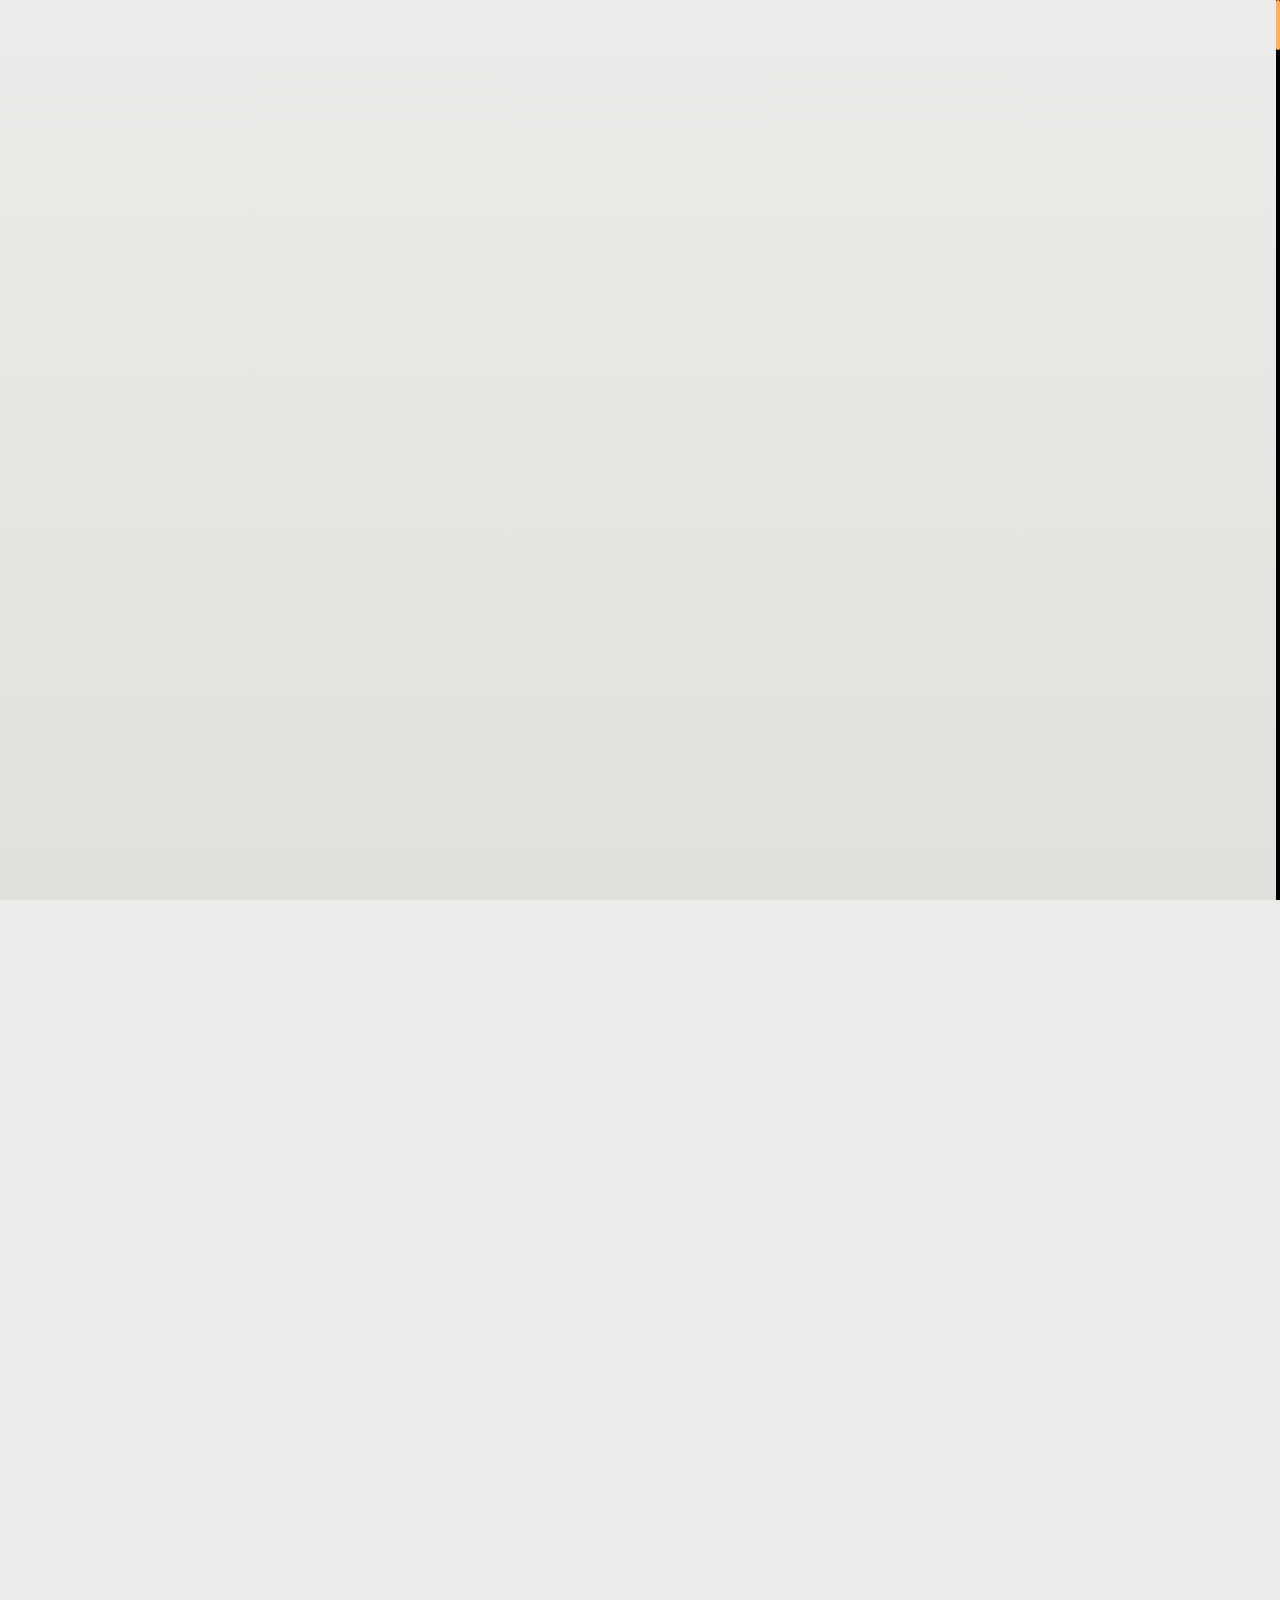
==== commit f7fc7af2: "changes" ====
--- a/contact-frl.html
+++ b/contact-frl.html
@@ -35,14 +35,14 @@
         <div class="mil-preloader">
             <div class="mil-preloader-animation">
                 <div class="mil-pos-abs mil-animation-1">
-                    <p class="mil-head1 mil-m1">Pioneering</p>
-                    <p class="mil-head1 mil-a2">Creative</p>
-                    <p class="mil-head1 mil-m1">Excellence</p>
+                    <p class="mil-head1 mil-m1">Innovative</p>
+                    <p class="mil-head1 mil-a2">Bright</p>
+                    <p class="mil-head1 mil-m1">Ideas</p>
                 </div>
                 <div class="mil-pos-abs mil-animation-2">
                     <div class="mil-reveal-frame">
                         <p class="mil-reveal-box"></p>
-                        <p class="mil-head1 mil-m1">pixy.com</p>
+                        <p class="mil-head1 mil-m1">Asad Khan</p>
                     </div>
                 </div>
             </div>
@@ -65,7 +65,7 @@
                     </a>
                 </div>
                 <div class="mil-buttons-tp-frame mil-c-gone">
-                    <p class="mil-stylized mil-m1 mil-phone"><span class="mil-m2">Phone:</span> +28 (054) 167 xx 77</p>
+                    <p class="mil-stylized mil-m1 mil-phone"><span class="mil-m2">Phone:</span> +92 333 8032733</p>
                     <div class="mil-buttons">
                         <a href="contact-frl.html" class="mil-tp-btn"><i class="fal fa-envelope"></i></a>
                         <div class="mil-tp-btn">
